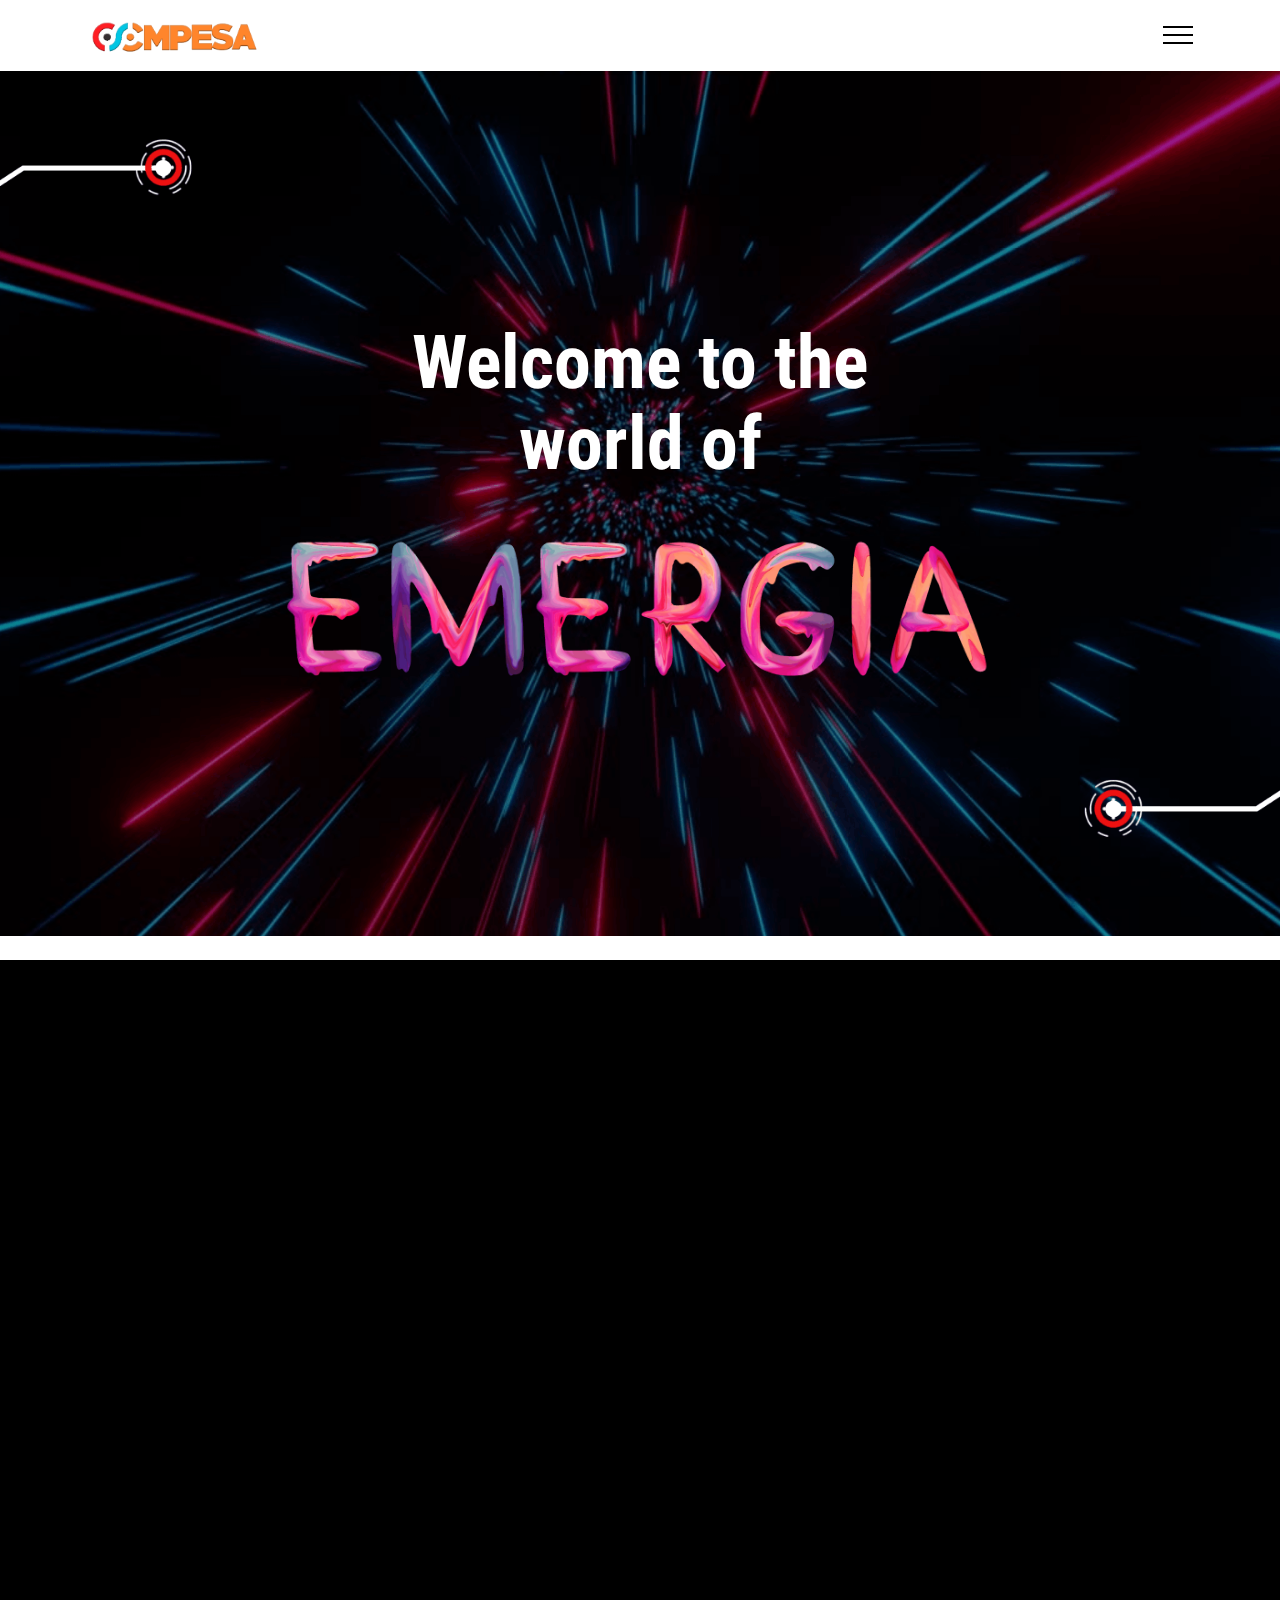
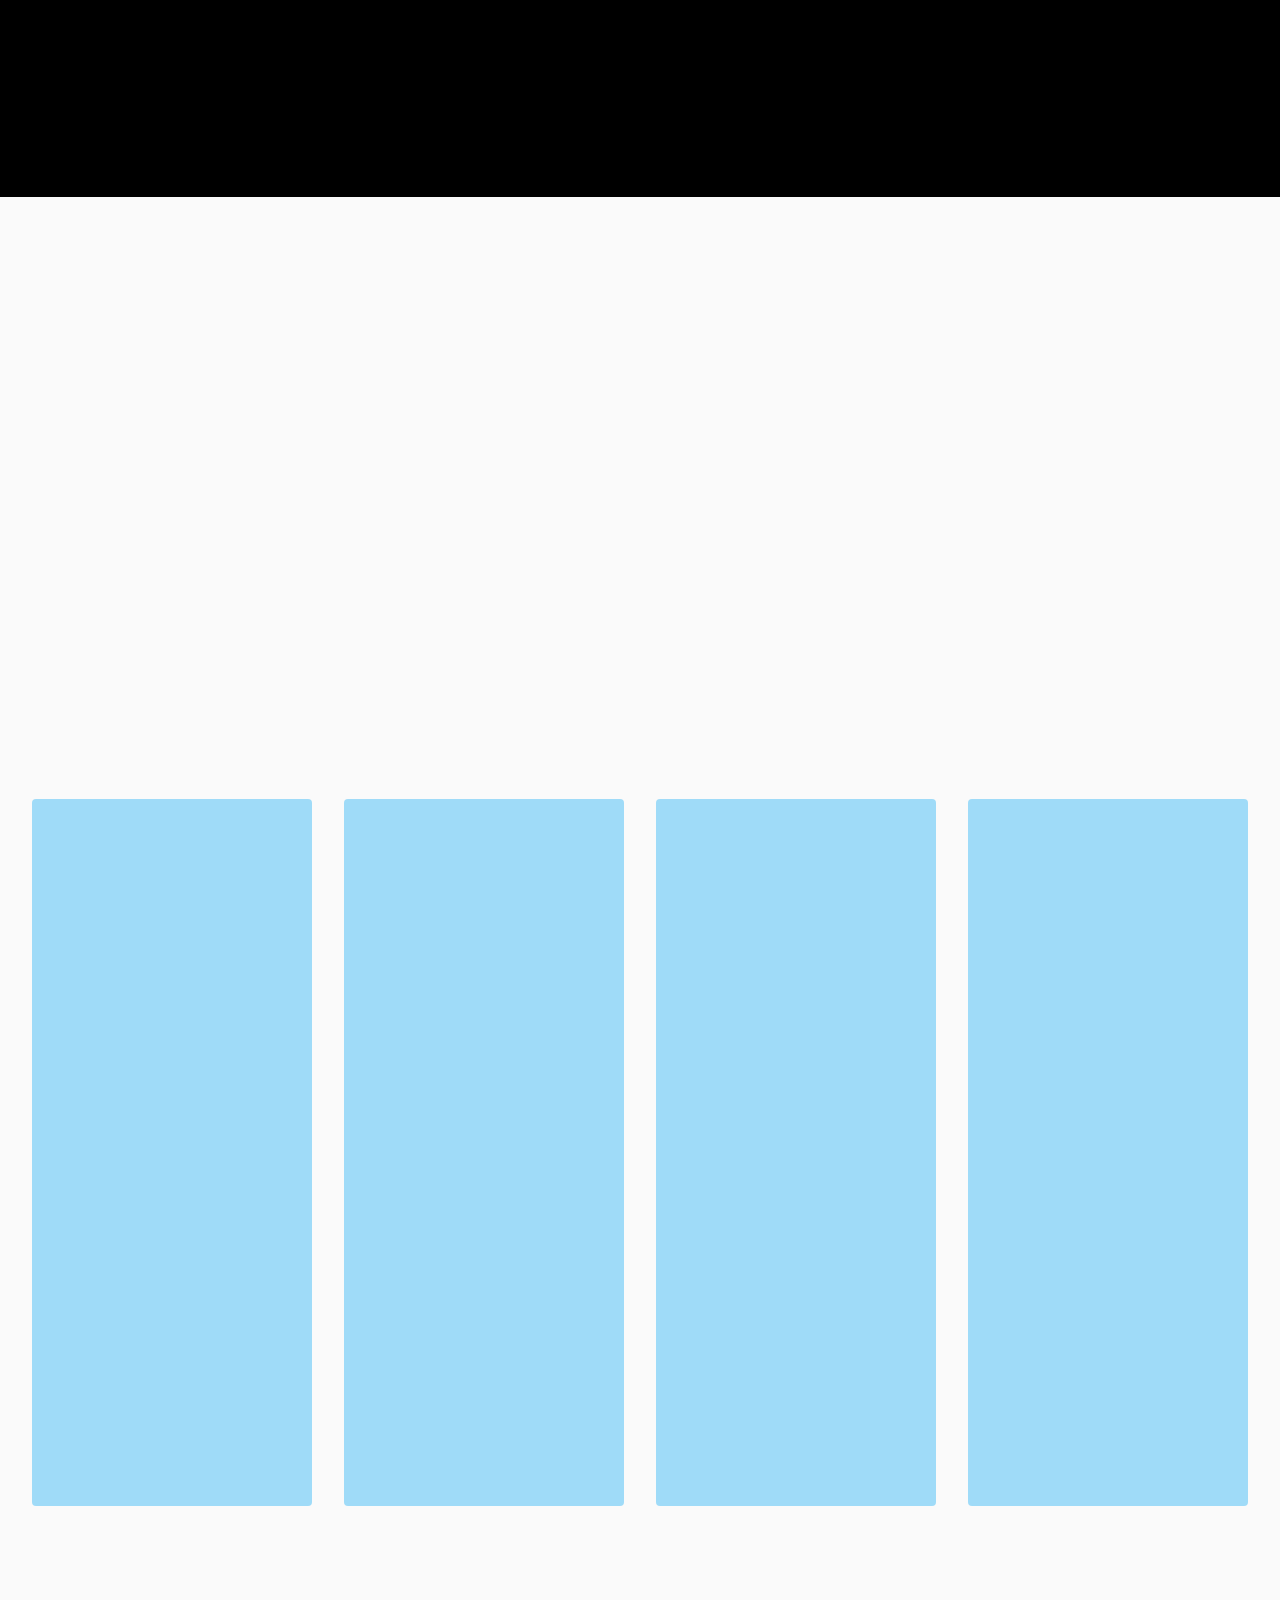
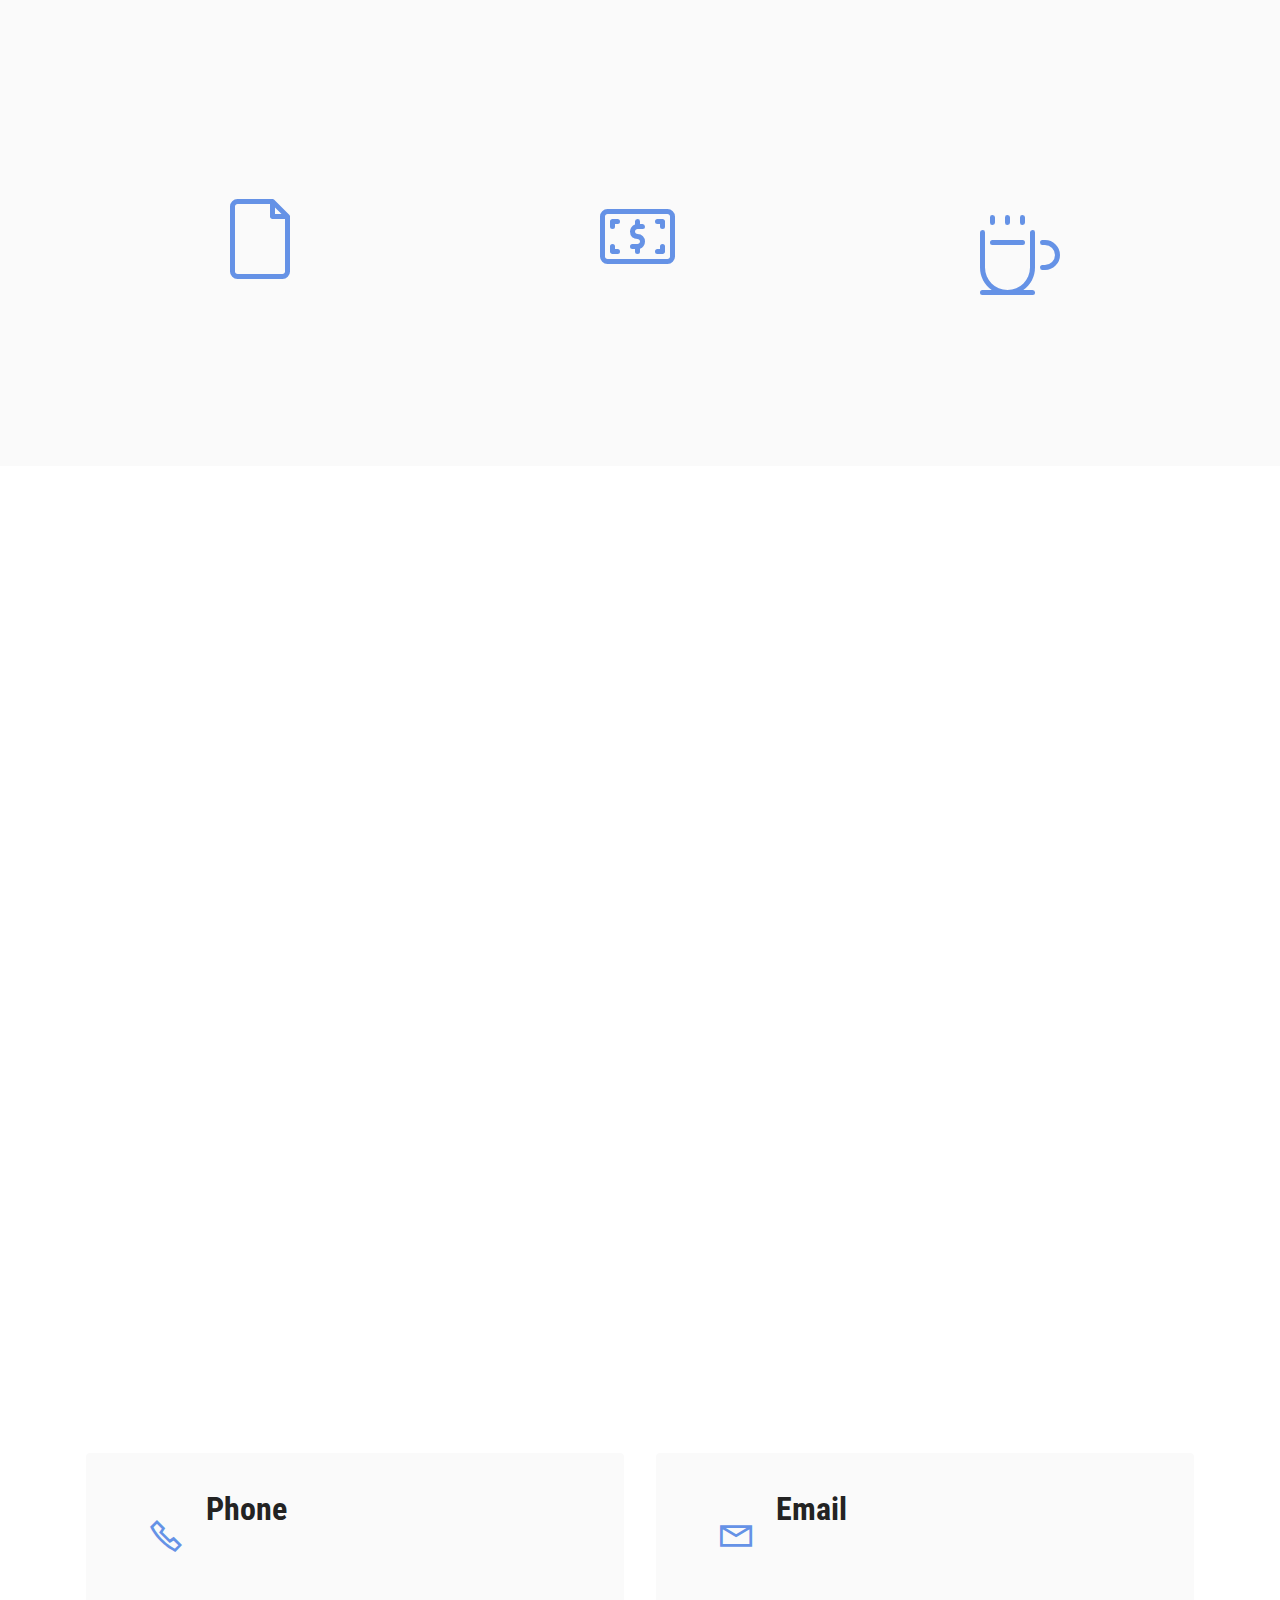
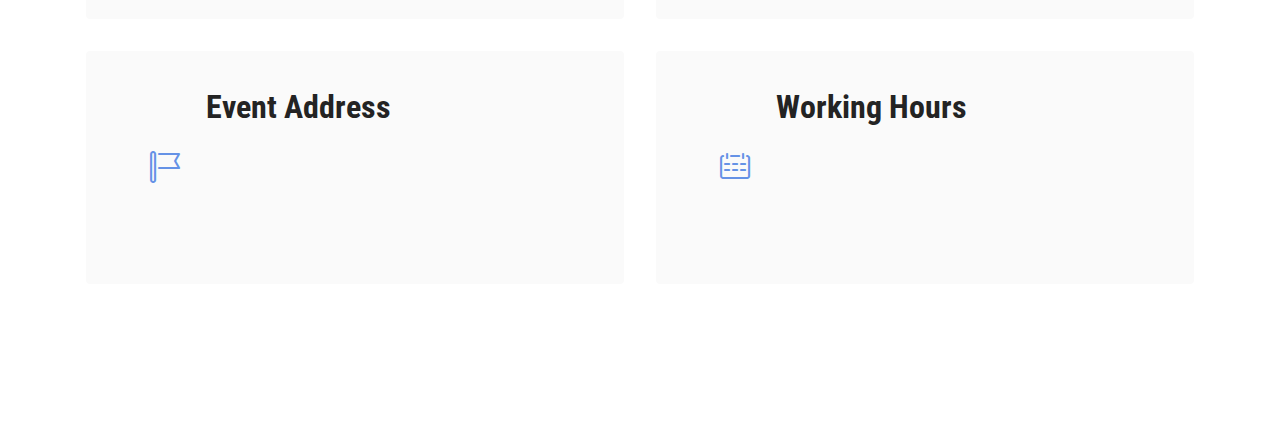
==== index.html @ dbe6697a "Add files via upload" ====
<!DOCTYPE html>
<html  >
<head>
  <!-- Site made with Mobirise Website Builder v5.4.1, https://mobirise.com -->
  <meta charset="UTF-8">
  <meta http-equiv="X-UA-Compatible" content="IE=edge">
  <meta name="generator" content="Mobirise v5.4.1, mobirise.com">
  <meta name="viewport" content="width=device-width, initial-scale=1, minimum-scale=1">
  <link rel="shortcut icon" href="assets/images/emergia-128x32.png" type="image/x-icon">
  <meta name="description" content="">
  
  
  <title>SITCOE's COMPESA - EMERGIA 2022</title>
  <link rel="stylesheet" href="assets/web/assets/mobirise-icons2/mobirise2.css">
  <link rel="stylesheet" href="assets/web/assets/mobirise-icons-bold/mobirise-icons-bold.css">
  <link rel="stylesheet" href="assets/bootstrap/css/bootstrap.min.css">
  <link rel="stylesheet" href="assets/bootstrap/css/bootstrap-grid.min.css">
  <link rel="stylesheet" href="assets/bootstrap/css/bootstrap-reboot.min.css">
  <link rel="stylesheet" href="assets/parallax/jarallax.css">
  <link rel="stylesheet" href="assets/animatecss/animate.css">
  <link rel="stylesheet" href="assets/dropdown/css/style.css">
  <link rel="stylesheet" href="assets/socicon/css/styles.css">
  <link rel="stylesheet" href="assets/theme/css/style.css">
  <link rel="preload" href="https://fonts.googleapis.com/css?family=Roboto+Condensed:300,300i,400,400i,700,700i&display=swap" as="style" onload="this.onload=null;this.rel='stylesheet'">
  <noscript><link rel="stylesheet" href="https://fonts.googleapis.com/css?family=Roboto+Condensed:300,300i,400,400i,700,700i&display=swap"></noscript>
  <link rel="preload" as="style" href="assets/mobirise/css/mbr-additional.css"><link rel="stylesheet" href="assets/mobirise/css/mbr-additional.css" type="text/css">
  
  
  
  
</head>
<body>
  
  <section data-bs-version="5.1" class="menu menu3 cid-t20xOtv1bh" once="menu" id="menu3-0">
    
    <nav class="navbar navbar-dropdown navbar-fixed-top collapsed">
        <div class="container">
            <div class="navbar-brand">
                <span class="navbar-logo">
                    <a href="index.html">
                        <img src="assets/images/compesa-485x131.png" alt="COMPESA" style="height: 3rem;">
                    </a>
                </span>
                
            </div>
            <button class="navbar-toggler" type="button" data-toggle="collapse" data-bs-toggle="collapse" data-target="#navbarSupportedContent" data-bs-target="#navbarSupportedContent" aria-controls="navbarNavAltMarkup" aria-expanded="false" aria-label="Toggle navigation">
                <div class="hamburger">
                    <span></span>
                    <span></span>
                    <span></span>
                    <span></span>
                </div>
            </button>
            <div class="collapse navbar-collapse" id="navbarSupportedContent">
                <ul class="navbar-nav nav-dropdown nav-right" data-app-modern-menu="true"><li class="nav-item"><a class="nav-link link text-black text-primary display-4" href="index.html#gallery3-p">Competitions</a></li>
                    <li class="nav-item"><a class="nav-link link text-black text-primary display-4" href="index.html#content14-6">Guidelines</a></li>
                    <li class="nav-item"><a class="nav-link link text-black text-primary display-4" href="index.html#contacts2-16">Contacts Us</a>
                    </li></ul>
                
                
            </div>
        </div>
    </nav>
</section>

<section data-bs-version="5.1" class="header10 cid-t3kJ1LzpSK mbr-fullscreen mbr-parallax-background" id="header10-m">

    

    

    <div class="align-center container-fluid">
        <div class="row justify-content-center">
            <div class="col-md-12 col-lg-9">
                <h1 class="mbr-section-title mbr-fonts-style mb-3 display-1"><strong>Welcome to the</strong><br><strong>world of</strong></h1>
                
                
                <div class="image-wrap mt-4">
                    <img src="assets/images/emergia-1584x396.png" alt="EMERGIA" title="">
                </div>
            </div>
        </div>
    </div>
</section>

<section data-bs-version="5.1" class="image3 cid-t3Br7QzLmx" id="image3-1p">
    

    

    <div class="container">
        <div class="row justify-content-center">
            <div class="col-12 col-lg-12">
                <div class="image-wrapper">
                    <img src="assets/images/emergia-brochure-1836x1224.png" alt="EMERGIA Brochure 2022">
                    <p class="mbr-description mbr-fonts-style mt-2 align-center display-4">
                        EMERGIA BROCHURE 2022</p>
                </div>
            </div>
        </div>
    </div>
</section>

<section data-bs-version="5.1" class="content4 cid-t3kKsnJ4Rv" id="content4-n">
    
    
    <div class="container">
        <div class="row justify-content-center">
            <div class="title col-md-12 col-lg-10">
                <h3 class="mbr-section-title mbr-fonts-style align-center mb-4 display-2">
                    <strong>What brings us different this year?</strong></h3>
                <h4 class="mbr-section-subtitle align-center mbr-fonts-style mb-4 display-5">
                    We at SITCOE's COMPESA come up with "EMERGIA" <br>(A State Level Event) which consists of four competitions with full of excitement, fun like never before and prize pool <br>up to <strong>Rs.16,000/-</strong>...&nbsp;&nbsp;</h4>
                
            </div>
        </div>
    </div>
</section>

<section data-bs-version="5.1" class="gallery3 cid-t3kL8BLsDx" id="gallery3-p">
    
    
    <div class="container-fluid">
        <div class="mbr-section-head">
            <h4 class="mbr-section-title mbr-fonts-style align-center mb-0 display-2">
                <strong>Competitions</strong></h4>
            
        </div>
        <div class="row mt-4">
            
            
            <div class="item features-image сol-12 col-md-6 col-lg-3 active">
                <div class="item-wrapper">
                    <div class="item-img">
                        <img src="assets/images/3-500x500.png" alt="EMERGIA Techno Dox" data-slide-to="0" data-bs-slide-to="0">
                    </div>
                    <div class="item-content">
                        <h5 class="item-title mbr-fonts-style display-7">
                            <strong>Techno Dox</strong><br><strong>[Paper Presentation]</strong></h5>
                        
                        <p class="mbr-text mbr-fonts-style mt-3 display-7">
                            "An opportunity for your novelty"<br><br><br><a href="Techno_Dox.html#header11-18" class="text-secondary text-primary">Guidelines</a></p>
                    </div>
                    <div class="mbr-section-btn item-footer mt-2"><a href="Techno_Dox.html#content6-1b" class="btn btn-primary item-btn display-7" target="_blank">Register now!</a></div>
                </div>
            </div><div class="item features-image сol-12 col-md-6 col-lg-3">
                <div class="item-wrapper">
                    <div class="item-img">
                        <img src="assets/images/2-500x500.png" alt="EMERGIA SNAP SHOT" title="" data-slide-to="1" data-bs-slide-to="1">
                    </div>
                    <div class="item-content">
                        <h5 class="item-title mbr-fonts-style display-7"><strong>Mock Placement</strong><strong><br></strong></h5>
                        
                        <p class="mbr-text mbr-fonts-style mt-3 display-7">All the UG students from various branches of engineering can participate in this event.<br><br><a href="Mock_Placement.html#header11-1d" class="text-secondary">Guidelines</a></p>
                    </div>
                    <div class="mbr-section-btn item-footer mt-2"><a href="Mock_Placement.html#content6-1g" class="btn btn-primary item-btn display-7" target="_blank">Register now!</a></div>
                </div>
            </div><div class="item features-image сol-12 col-md-6 col-lg-3">
                <div class="item-wrapper">
                    <div class="item-img">
                        <img src="assets/images/1-500x500.png" data-slide-to="2" data-bs-slide-to="2" alt="EMERGIA BRAIN BRAWL">
                    </div>
                    <div class="item-content">
                        <h5 class="item-title mbr-fonts-style display-7">
                            <strong>Brain Brawl</strong><br><strong>[Quiz Wizard]</strong></h5>
                        
                        <p class="mbr-text mbr-fonts-style mt-3 display-7">
                            Enhancing the memory capability<br><br><br><a href="Brain_Brawl.html#header11-11" class="text-secondary text-primary">Guidelines</a></p>
                    </div>
                    <div class="mbr-section-btn item-footer mt-2"><a href="Brain_Brawl.html#content6-10" class="btn btn-primary item-btn display-7" target="_blank">Register now!</a></div>
                </div>
            </div>
            <div class="item features-image сol-12 col-md-6 col-lg-3">
                <div class="item-wrapper">
                    <div class="item-img">
                        <img src="assets/images/4-500x500.png" alt="EMERGIA SNAP SHOT" title="" data-slide-to="3" data-bs-slide-to="3">
                    </div>
                    <div class="item-content">
                        <h5 class="item-title mbr-fonts-style display-7">
                            <strong>Snap Shot</strong><br><strong>[Photography]</strong></h5>
                        
                        <p class="mbr-text mbr-fonts-style mt-3 display-7">
                            Empowering the imagination by flaunting photography skills.<br><br><a href="Snap_Shot.html#header11-1i" class="text-secondary text-primary">Guidelines</a></p>
                    </div>
                    <div class="mbr-section-btn item-footer mt-2"><a href="Snap_Shot.html#content6-1l" class="btn btn-primary item-btn display-7" target="_blank">Register now!</a></div>
                </div>
            </div>
        </div>
    </div>
</section>

<section data-bs-version="5.1" class="features13 cid-t20ycHdxXH" id="features14-4">
    

    
    <div class="container">
        <div class="row">
            <div class="col-12">
                <h3 class="mbr-section-title align-center mb-4 mbr-fonts-style display-2"><strong>What you'll get?</strong></h3>
            </div>
            <div class="card col-12 col-md-4 col-lg-2 p-3">
                <div class="card-wrapper">
                    <div class="card-box align-center">
                        <span class="mbr-iconfont mbrib-new-file"></span>
                        <h4 class="card-title align-center mbr-black mbr-fonts-style display-7">
                            <strong>Participation&nbsp;</strong><br><strong>Certificate</strong></h4>
                    </div>
                </div>
            </div>
            <div class="card p-3 col-12 col-md-4 col-lg-2">
                <div class="card-wrapper">
                    <div class="card-box align-center">
                        <span class="mbr-iconfont mbrib-cash"></span>
                        <h4 class="card-title align-center mbr-black mbr-fonts-style display-7"><strong>Prize pool up to worth&nbsp;</strong><strong>Rs.16,000</strong></h4>
                    </div>
                </div>
            </div>
            <div class="card p-3 col-12 col-md-4 col-lg-2">
                <div class="card-wrapper">
                    <div class="card-box align-center">
                        <span class="mbr-iconfont mbrib-hot-cup"></span>
                        <h4 class="card-title align-center mbr-black mbr-fonts-style display-7">
                            <strong>Lunch Meal</strong></h4>
                    </div>
                </div>
            </div>
            
            
            
        </div>
    </div>
</section>

<section data-bs-version="5.1" class="content14 cid-t20ypVFtXz" id="content14-6">
    
    
    
    <div class="container">
        <div class="row justify-content-center">
            <div class="col-md-12 col-lg-10">
                    <h3 class="mbr-section-title mbr-fonts-style mb-4 display-5">
                        <strong>General rules</strong></h3>
                <ul class="list mbr-fonts-style display-7">
                    <li>Each participant should carry college id card as a student status proof while entering into SITCOE Campus and wear it throughout the event.
</li><li>As we are having limited entries for competitions, participants taking part in the EMERGIA competitions should register on or before day of the event through the website registration forms. On spot entry is available only for available competitions [Please contact event in-charge for same].
</li><li>Participants are supposed to follow rules and regulations, ethics of SITCOE Institute. Participants should refrain from abusive language, obscene display and revealing costumes during the competitions, failing which they will be disqualified. 
</li><li>Smoking, drinking and consumption of any such 'substances' are prohibited
</li><li>Participants should go through the event rules and adhere to the specifics. The judges’ decision is final.
</li><li>All the events will commence at the scheduled time, which will be conveyed to you via whatsapp group updates; Punctuality will be appreciated.
</li><li>Rules are subject to changes at the discretion of the SITCOE's COMPESA.</li>
                </ul>
            </div>
        </div>
    </div>
</section>

<section data-bs-version="5.1" class="contacts2 cid-t3qFY5UraU" id="contacts2-16">
    <!---->
    
    
    <div class="container">
        <div class="mbr-section-head">
            <h3 class="mbr-section-title mbr-fonts-style align-center mb-0 display-2">
                <strong>Contact us</strong></h3>
            
        </div>
        <div class="row justify-content-center mt-4">
            <div class="card col-12 col-md-6">
                <div class="card-wrapper">
                    <div class="image-wrapper">
                        <span class="mbr-iconfont mobi-mbri-phone mobi-mbri"></span>
                    </div>
                    <div class="text-wrapper">
                        <h6 class="card-title mbr-fonts-style mb-1 display-5">
                            <strong>Phone</strong>
                        </h6>
                        <p class="mbr-text mbr-fonts-style display-7"><a href="tel:+919503318555" class="text-primary">+91 95033 18555</a></p>
                    </div>
                </div>
            </div>
            <div class="card col-12 col-md-6">
                <div class="card-wrapper">
                    <div class="image-wrapper">
                        <span class="mbr-iconfont mobi-mbri-letter mobi-mbri"></span>
                    </div>
                    <div class="text-wrapper">
                        <h6 class="card-title mbr-fonts-style mb-1 display-5">
                            <strong>Email</strong>
                        </h6>
                        <p class="mbr-text mbr-fonts-style display-7"><a href="mailto:cse.compesa@gmail.com" class="text-primary">cse.compesa@gmail.com</a></p>
                    </div>
                </div>
            </div>
            <div class="card col-12 col-md-6">
                <div class="card-wrapper">
                    <div class="image-wrapper">
                        <span class="mbr-iconfont mbrib-flag"></span>
                    </div>
                    <div class="text-wrapper">
                        <h6 class="card-title mbr-fonts-style mb-1 display-5">
                            <strong>Event Address</strong>
                        </h6>
                        <p class="mbr-text mbr-fonts-style display-7">
                            CSE Department,&nbsp;<br>Sharad Institute of Technology,&nbsp;<br>College of Engineering, Yadrav</p>
                    </div>
                </div>
            </div>
            <div class="card col-12 col-md-6">
                <div class="card-wrapper">
                    <div class="image-wrapper">
                        <span class="mbr-iconfont mbrib-calendar"></span>
                    </div>
                    <div class="text-wrapper">
                        <h6 class="card-title mbr-fonts-style mb-1 display-5">
                            <strong>Working Hours</strong>
                        </h6>
                        <p class="mbr-text mbr-fonts-style display-7">09:30 AM - 16:20 PM<br>All days except Sundays and Holidays</p>
                    </div>
                </div>
            </div>
        </div>
    </div>
</section><section style="background-color: #fff; font-family: -apple-system, BlinkMacSystemFont, 'Segoe UI', 'Roboto', 'Helvetica Neue', Arial, sans-serif; color:#aaa; font-size:1px; padding: 0; align-items: center; display: flex;"><a href="https://mobirise.site/n" style="flex: 1 1; height: 3rem; padding-left: 1rem;"></a><p style="flex: 0 0 auto; margin:0; padding-right:1rem;">Website was <a href="https://mobirise.site/g" style="color:#aaa;">designed</a> with Mobirise</p></section><script src="assets/bootstrap/js/bootstrap.bundle.min.js"></script>  <script src="assets/parallax/jarallax.js"></script>  <script src="assets/smoothscroll/smooth-scroll.js"></script>  <script src="assets/ytplayer/index.js"></script>  <script src="assets/dropdown/js/navbar-dropdown.js"></script>  <script src="assets/theme/js/script.js"></script>  
  
  
  <input name="animation" type="hidden">
  </body>
</html>
---- assets/web/assets/mobirise-icons2/mobirise2.css ----
@font-face {
  font-family: 'Moririse2';
  font-display: swap;
  src:  url('mobirise2.eot?f2bix4');
  src:  url('mobirise2.eot?f2bix4#iefix') format('embedded-opentype'),
    url('mobirise2.ttf?f2bix4') format('truetype'),
    url('mobirise2.woff?f2bix4') format('woff'),
    url('mobirise2.svg?f2bix4#mobirise2') format('svg');
  font-weight: normal;
  font-style: normal;
}

[class^="mobi-"], [class*=" mobi-"] {
  /* use !important to prevent issues with browser extensions that change fonts */
  font-family: 'Moririse2' !important;
  speak: none;
  font-style: normal;
  font-weight: normal;
  font-variant: normal;
  text-transform: none;
  line-height: 1;

  /* Better Font Rendering =========== */
  -webkit-font-smoothing: antialiased;
  -moz-osx-font-smoothing: grayscale;
}

.mobi-mbri-add-submenu:before {
  content: "\e900";
}
.mobi-mbri-alert:before {
  content: "\e901";
}
.mobi-mbri-align-center:before {
  content: "\e902";
}
.mobi-mbri-align-justify:before {
  content: "\e903";
}
.mobi-mbri-align-left:before {
  content: "\e904";
}
.mobi-mbri-align-right:before {
  content: "\e905";
}
.mobi-mbri-android:before {
  content: "\e906";
}
.mobi-mbri-apple:before {
  content: "\e907";
}
.mobi-mbri-arrow-down:before {
  content: "\e908";
}
.mobi-mbri-arrow-next:before {
  content: "\e909";
}
.mobi-mbri-arrow-prev:before {
  content: "\e90a";
}
.mobi-mbri-arrow-up:before {
  content: "\e90b";
}
.mobi-mbri-bold:before {
  content: "\e90c";
}
.mobi-mbri-bookmark:before {
  content: "\e90d";
}
.mobi-mbri-bootstrap:before {
  content: "\e90e";
}
.mobi-mbri-briefcase:before {
  content: "\e90f";
}
.mobi-mbri-browse:before {
  content: "\e910";
}
.mobi-mbri-bulleted-list:before {
  content: "\e911";
}
.mobi-mbri-calendar:before {
  content: "\e912";
}
.mobi-mbri-camera:before {
  content: "\e913";
}
.mobi-mbri-cart-add:before {
  content: "\e914";
}
.mobi-mbri-cart-full:before {
  content: "\e915";
}
.mobi-mbri-cash:before {
  content: "\e916";
}
.mobi-mbri-change-style:before {
  content: "\e917";
}
.mobi-mbri-chat:before {
  content: "\e918";
}
.mobi-mbri-clock:before {
  content: "\e919";
}
.mobi-mbri-close:before {
  content: "\e91a";
}
.mobi-mbri-cloud:before {
  content: "\e91b";
}
.mobi-mbri-code:before {
  content: "\e91c";
}
.mobi-mbri-contact-form:before {
  content: "\e91d";
}
.mobi-mbri-credit-card:before {
  content: "\e91e";
}
.mobi-mbri-cursor-click:before {
  content: "\e91f";
}
.mobi-mbri-cust-feedback:before {
  content: "\e920";
}
.mobi-mbri-database:before {
  content: "\e921";
}
.mobi-mbri-delivery:before {
  content: "\e922";
}
.mobi-mbri-desktop:before {
  content: "\e923";
}
.mobi-mbri-devices:before {
  content: "\e924";
}
.mobi-mbri-down:before {
  content: "\e925";
}
.mobi-mbri-download-2:before {
  content: "\e926";
}
.mobi-mbri-download:before {
  content: "\e927";
}
.mobi-mbri-drag-n-drop-2:before {
  content: "\e928";
}
.mobi-mbri-drag-n-drop:before {
  content: "\e929";
}
.mobi-mbri-edit-2:before {
  content: "\e92a";
}
.mobi-mbri-edit:before {
  content: "\e92b";
}
.mobi-mbri-error:before {
  content: "\e92c";
}
.mobi-mbri-extension:before {
  content: "\e92d";
}
.mobi-mbri-features:before {
  content: "\e92e";
}
.mobi-mbri-file:before {
  content: "\e92f";
}
.mobi-mbri-flag:before {
  content: "\e930";
}
.mobi-mbri-folder:before {
  content: "\e931";
}
.mobi-mbri-gift:before {
  content: "\e932";
}
.mobi-mbri-github:before {
  content: "\e933";
}
.mobi-mbri-globe-2:before {
  content: "\e934";
}
.mobi-mbri-globe:before {
  content: "\e935";
}
.mobi-mbri-growing-chart:before {
  content: "\e936";
}
.mobi-mbri-hearth:before {
  content: "\e937";
}
.mobi-mbri-help:before {
  content: "\e938";
}
.mobi-mbri-home:before {
  content: "\e939";
}
.mobi-mbri-hot-cup:before {
  content: "\e93a";
}
.mobi-mbri-idea:before {
  content: "\e93b";
}
.mobi-mbri-image-gallery:before {
  content: "\e93c";
}
.mobi-mbri-image-slider:before {
  content: "\e93d";
}
.mobi-mbri-info:before {
  content: "\e93e";
}
.mobi-mbri-italic:before {
  content: "\e93f";
}
.mobi-mbri-key:before {
  content: "\e940";
}
.mobi-mbri-laptop:before {
  content: "\e941";
}
.mobi-mbri-layers:before {
  content: "\e942";
}
.mobi-mbri-left-right:before {
  content: "\e943";
}
.mobi-mbri-left:before {
  content: "\e944";
}
.mobi-mbri-letter:before {
  content: "\e945";
}
.mobi-mbri-like:before {
  content: "\e946";
}
.mobi-mbri-link:before {
  content: "\e947";
}
.mobi-mbri-lock:before {
  content: "\e948";
}
.mobi-mbri-login:before {
  content: "\e949";
}
.mobi-mbri-logout:before {
  content: "\e94a";
}
.mobi-mbri-magic-stick:before {
  content: "\e94b";
}
.mobi-mbri-map-pin:before {
  content: "\e94c";
}
.mobi-mbri-menu:before {
  content: "\e94d";
}
.mobi-mbri-mobile-2:before {
  content: "\e94e";
}
.mobi-mbri-mobile-horizontal:before {
  content: "\e94f";
}
.mobi-mbri-mobile:before {
  content: "\e950";
}
.mobi-mbri-mobirise:before {
  content: "\e951";
}
.mobi-mbri-more-horizontal:before {
  content: "\e952";
}
.mobi-mbri-more-vertical:before {
  content: "\e953";
}
.mobi-mbri-music:before {
  content: "\e954";
}
.mobi-mbri-new-file:before {
  content: "\e955";
}
.mobi-mbri-numbered-list:before {
  content: "\e956";
}
.mobi-mbri-opened-folder:before {
  content: "\e957";
}
.mobi-mbri-pages:before {
  content: "\e958";
}
.mobi-mbri-paper-plane:before {
  content: "\e959";
}
.mobi-mbri-paperclip:before {
  content: "\e95a";
}
.mobi-mbri-phone:before {
  content: "\e95b";
}
.mobi-mbri-photo:before {
  content: "\e95c";
}
.mobi-mbri-photos:before {
  content: "\e95d";
}
.mobi-mbri-pin:before {
  content: "\e95e";
}
.mobi-mbri-play:before {
  content: "\e95f";
}
.mobi-mbri-plus:before {
  content: "\e960";
}
.mobi-mbri-preview:before {
  content: "\e961";
}
.mobi-mbri-print:before {
  content: "\e962";
}
.mobi-mbri-protect:before {
  content: "\e963";
}
.mobi-mbri-question:before {
  content: "\e964";
}
.mobi-mbri-quote-left:before {
  content: "\e965";
}
.mobi-mbri-quote-right:before {
  content: "\e966";
}
.mobi-mbri-redo:before {
  content: "\e967";
}
.mobi-mbri-refresh:before {
  content: "\e968";
}
.mobi-mbri-responsive-2:before {
  content: "\e969";
}
.mobi-mbri-responsive:before {
  content: "\e96a";
}
.mobi-mbri-right:before {
  content: "\e96b";
}
.mobi-mbri-rocket:before {
  content: "\e96c";
}
.mobi-mbri-sad-face:before {
  content: "\e96d";
}
.mobi-mbri-sale:before {
  content: "\e96e";
}
.mobi-mbri-save:before {
  content: "\e96f";
}
.mobi-mbri-search:before {
  content: "\e970";
}
.mobi-mbri-setting-2:before {
  content: "\e971";
}
.mobi-mbri-setting-3:before {
  content: "\e972";
}
.mobi-mbri-setting:before {
  content: "\e973";
}
.mobi-mbri-share:before {
  content: "\e974";
}
.mobi-mbri-shopping-bag:before {
  content: "\e975";
}
.mobi-mbri-shopping-basket:before {
  content: "\e976";
}
.mobi-mbri-shopping-cart:before {
  content: "\e977";
}
.mobi-mbri-sites:before {
  content: "\e978";
}
.mobi-mbri-smile-face:before {
  content: "\e979";
}
.mobi-mbri-speed:before {
  content: "\e97a";
}
.mobi-mbri-star:before {
  content: "\e97b";
}
.mobi-mbri-success:before {
  content: "\e97c";
}
.mobi-mbri-sun:before {
  content: "\e97d";
}
.mobi-mbri-sun2:before {
  content: "\e97e";
}
.mobi-mbri-tablet-vertical:before {
  content: "\e97f";
}
.mobi-mbri-tablet:before {
  content: "\e980";
}
.mobi-mbri-target:before {
  content: "\e981";
}
.mobi-mbri-timer:before {
  content: "\e982";
}
.mobi-mbri-to-ftp:before {
  content: "\e983";
}
.mobi-mbri-to-local-drive:before {
  content: "\e984";
}
.mobi-mbri-touch-swipe:before {
  content: "\e985";
}
.mobi-mbri-touch:before {
  content: "\e986";
}
.mobi-mbri-trash:before {
  content: "\e987";
}
.mobi-mbri-underline:before {
  content: "\e988";
}
.mobi-mbri-undo:before {
  content: "\e989";
}
.mobi-mbri-unlink:before {
  content: "\e98a";
}
.mobi-mbri-unlock:before {
  content: "\e98b";
}
.mobi-mbri-up-down:before {
  content: "\e98c";
}
.mobi-mbri-up:before {
  content: "\e98d";
}
.mobi-mbri-update:before {
  content: "\e98e";
}
.mobi-mbri-upload-2:before {
  content: "\e98f";
}
.mobi-mbri-upload:before {
  content: "\e990";
}
.mobi-mbri-user-2:before {
  content: "\e991";
}
.mobi-mbri-user:before {
  content: "\e992";
}
.mobi-mbri-users:before {
  content: "\e993";
}
.mobi-mbri-video-play:before {
  content: "\e994";
}
.mobi-mbri-video:before {
  content: "\e995";
}
.mobi-mbri-watch:before {
  content: "\e996";
}
.mobi-mbri-website-theme-2:before {
  content: "\e997";
}
.mobi-mbri-website-theme:before {
  content: "\e998";
}
.mobi-mbri-wifi:before {
  content: "\e999";
}
.mobi-mbri-windows:before {
  content: "\e99a";
}
.mobi-mbri-zoom-in:before {
  content: "\e99b";
}
.mobi-mbri-zoom-out:before {
  content: "\e99c";
}
---- assets/web/assets/mobirise-icons-bold/mobirise-icons-bold.css ----
@font-face {
  font-family: 'mobirise-icons-bold';
  font-display: swap;
  src:  url('mobirise-icons-bold.eot?m1l4yr');
  src:  url('mobirise-icons-bold.eot?m1l4yr#iefix') format('embedded-opentype'),
    url('mobirise-icons-bold.ttf?m1l4yr') format('truetype'),
    url('mobirise-icons-bold.woff?m1l4yr') format('woff'),
    url('mobirise-icons-bold.svg?m1l4yr#mobirise-icons-bold') format('svg');
  font-weight: normal;
  font-style: normal;
}

[class^="mbrib-"], [class*="mbrib-"] {
  /* use !important to prevent issues with browser extensions that change fonts */
  font-family: 'mobirise-icons-bold' !important;
  speak: none;
  font-style: normal;
  font-weight: normal;
  font-variant: normal;
  text-transform: none;
  line-height: 1;

  /* Better Font Rendering =========== */
  -webkit-font-smoothing: antialiased;
  -moz-osx-font-smoothing: grayscale;
}

.mbrib-add-submenu:before {
  content: "\e900";
}
.mbrib-alert:before {
  content: "\e901";
}
.mbrib-align-center:before {
  content: "\e902";
}
.mbrib-align-justify:before {
  content: "\e903";
}
.mbrib-align-left:before {
  content: "\e904";
}
.mbrib-align-right:before {
  content: "\e905";
}
.mbrib-android:before {
  content: "\e906";
}
.mbrib-apple:before {
  content: "\e907";
}
.mbrib-arrow-down:before {
  content: "\e908";
}
.mbrib-arrow-next:before {
  content: "\e909";
}
.mbrib-arrow-prev:before {
  content: "\e90a";
}
.mbrib-arrow-up:before {
  content: "\e90b";
}
.mbrib-bold:before {
  content: "\e90c";
}
.mbrib-bookmark:before {
  content: "\e90d";
}
.mbrib-bootstrap:before {
  content: "\e90e";
}
.mbrib-briefcase:before {
  content: "\e90f";
}
.mbrib-browse:before {
  content: "\e910";
}
.mbrib-bulleted-list:before {
  content: "\e911";
}
.mbrib-calendar:before {
  content: "\e912";
}
.mbrib-camera:before {
  content: "\e913";
}
.mbrib-cart-add:before {
  content: "\e914";
}
.mbrib-cart-full:before {
  content: "\e915";
}
.mbrib-cash:before {
  content: "\e916";
}
.mbrib-change-style:before {
  content: "\e917";
}
.mbrib-chat:before {
  content: "\e918";
}
.mbrib-clock:before {
  content: "\e919";
}
.mbrib-close:before {
  content: "\e91a";
}
.mbrib-cloud:before {
  content: "\e91b";
}
.mbrib-code:before {
  content: "\e91c";
}
.mbrib-contact-form:before {
  content: "\e91d";
}
.mbrib-credit-card:before {
  content: "\e91e";
}
.mbrib-cursor-click:before {
  content: "\e91f";
}
.mbrib-cust-feedback:before {
  content: "\e920";
}
.mbrib-database:before {
  content: "\e921";
}
.mbrib-delivery:before {
  content: "\e922";
}
.mbrib-desktop:before {
  content: "\e923";
}
.mbrib-devices:before {
  content: "\e924";
}
.mbrib-down:before {
  content: "\e925";
}
.mbrib-download:before {
  content: "\e926";
}
.mbrib-drag-n-drop:before {
  content: "\e927";
}
.mbrib-drag-n-drop2:before {
  content: "\e928";
}
.mbrib-edit:before {
  content: "\e929";
}
.mbrib-edit2:before {
  content: "\e92a";
}
.mbrib-error:before {
  content: "\e92b";
}
.mbrib-extension:before {
  content: "\e92c";
}
.mbrib-features:before {
  content: "\e92d";
}
.mbrib-file:before {
  content: "\e92e";
}
.mbrib-flag:before {
  content: "\e92f";
}
.mbrib-folder:before {
  content: "\e930";
}
.mbrib-gift:before {
  content: "\e931";
}
.mbrib-github:before {
  content: "\e932";
}
.mbrib-globe-2:before {
  content: "\e933";
}
.mbrib-globe:before {
  content: "\e934";
}
.mbrib-growing-chart:before {
  content: "\e935";
}
.mbrib-hearth:before {
  content: "\e936";
}
.mbrib-help:before {
  content: "\e937";
}
.mbrib-home:before {
  content: "\e938";
}
.mbrib-hot-cup:before {
  content: "\e939";
}
.mbrib-idea:before {
  content: "\e93a";
}
.mbrib-image-gallery:before {
  content: "\e93b";
}
.mbrib-image-slider:before {
  content: "\e93c";
}
.mbrib-info:before {
  content: "\e93d";
}
.mbrib-italic:before {
  content: "\e93e";
}
.mbrib-key:before {
  content: "\e93f";
}
.mbrib-laptop:before {
  content: "\e940";
}
.mbrib-layers:before {
  content: "\e941";
}
.mbrib-left-right:before {
  content: "\e942";
}
.mbrib-left:before {
  content: "\e943";
}
.mbrib-letter:before {
  content: "\e944";
}
.mbrib-like:before {
  content: "\e945";
}
.mbrib-link:before {
  content: "\e946";
}
.mbrib-lock:before {
  content: "\e947";
}
.mbrib-login:before {
  content: "\e948";
}
.mbrib-logout:before {
  content: "\e949";
}
.mbrib-magic-stick:before {
  content: "\e94a";
}
.mbrib-map-pin:before {
  content: "\e94b";
}
.mbrib-menu:before {
  content: "\e94c";
}
.mbrib-mobile:before {
  content: "\e94d";
}
.mbrib-mobile2:before {
  content: "\e94e";
}
.mbrib-mobirise:before {
  content: "\e94f";
}
.mbrib-more-horizontal:before {
  content: "\e950";
}
.mbrib-more-vertical:before {
  content: "\e951";
}
.mbrib-music:before {
  content: "\e952";
}
.mbrib-new-file:before {
  content: "\e953";
}
.mbrib-numbered-list:before {
  content: "\e954";
}
.mbrib-opened-folder:before {
  content: "\e955";
}
.mbrib-pages:before {
  content: "\e956";
}
.mbrib-paper-plane:before {
  content: "\e957";
}
.mbrib-paperclip:before {
  content: "\e958";
}
.mbrib-photo:before {
  content: "\e959";
}
.mbrib-photos:before {
  content: "\e95a";
}
.mbrib-pin:before {
  content: "\e95b";
}
.mbrib-play:before {
  content: "\e95c";
}
.mbrib-plus:before {
  content: "\e95d";
}
.mbrib-preview:before {
  content: "\e95e";
}
.mbrib-print:before {
  content: "\e95f";
}
.mbrib-protect:before {
  content: "\e960";
}
.mbrib-question:before {
  content: "\e961";
}
.mbrib-quote-left:before {
  content: "\e962";
}
.mbrib-quote-right:before {
  content: "\e963";
}
.mbrib-redo:before {
  content: "\e964";
}
.mbrib-refresh:before {
  content: "\e965";
}
.mbrib-responsive:before {
  content: "\e966";
}
.mbrib-right:before {
  content: "\e967";
}
.mbrib-rocket:before {
  content: "\e968";
}
.mbrib-sad-face:before {
  content: "\e969";
}
.mbrib-sale:before {
  content: "\e96a";
}
.mbrib-save:before {
  content: "\e96b";
}
.mbrib-search:before {
  content: "\e96c";
}
.mbrib-setting:before {
  content: "\e96d";
}
.mbrib-setting2:before {
  content: "\e96e";
}
.mbrib-setting3:before {
  content: "\e96f";
}
.mbrib-share:before {
  content: "\e970";
}
.mbrib-shopping-bag:before {
  content: "\e971";
}
.mbrib-shopping-basket:before {
  content: "\e972";
}
.mbrib-shopping-cart:before {
  content: "\e973";
}
.mbrib-sites:before {
  content: "\e974";
}
.mbrib-smile-face:before {
  content: "\e975";
}
.mbrib-speed:before {
  content: "\e976";
}
.mbrib-star:before {
  content: "\e977";
}
.mbrib-success:before {
  content: "\e978";
}
.mbrib-sun:before {
  content: "\e979";
}
.mbrib-sun2:before {
  content: "\e97a";
}
.mbrib-tablet-vertical:before {
  content: "\e97b";
}
.mbrib-tablet:before {
  content: "\e97c";
}
.mbrib-target:before {
  content: "\e97d";
}
.mbrib-timer:before {
  content: "\e97e";
}
.mbrib-to-ftp:before {
  content: "\e97f";
}
.mbrib-to-local-drive:before {
  content: "\e980";
}
.mbrib-touch-swipe:before {
  content: "\e981";
}
.mbrib-touch:before {
  content: "\e982";
}
.mbrib-trash:before {
  content: "\e983";
}
.mbrib-underline:before {
  content: "\e984";
}
.mbrib-undo:before {
  content: "\e985";
}
.mbrib-unlink:before {
  content: "\e986";
}
.mbrib-unlock:before {
  content: "\e987";
}
.mbrib-up-down:before {
  content: "\e988";
}
.mbrib-up:before {
  content: "\e989";
}
.mbrib-update:before {
  content: "\e98a";
}
.mbrib-upload:before {
  content: "\e98b";
}
.mbrib-user:before {
  content: "\e98c";
}
.mbrib-user2:before {
  content: "\e98d";
}
.mbrib-users:before {
  content: "\e98e";
}
.mbrib-video-play:before {
  content: "\e98f";
}
.mbrib-video:before {
  content: "\e990";
}
.mbrib-watch:before {
  content: "\e991";
}
.mbrib-website-theme:before {
  content: "\e992";
}
.mbrib-wifi:before {
  content: "\e993";
}
.mbrib-windows:before {
  content: "\e994";
}
.mbrib-zoom-out:before {
  content: "\e995";
}
---- assets/parallax/jarallax.css ----
.jarallax {
    position: relative;
    z-index: 0;
}
.jarallax > .jarallax-img {
    position: absolute;
    object-fit: cover;
    /* support for plugin https://github.com/bfred-it/object-fit-images */
    font-family: 'object-fit: cover;';
    top: 0;
    left: 0;
    width: 100%;
    height: 100%;
    z-index: -1;
}
---- assets/dropdown/css/style.css ----
.navbar-dropdown {
  left: 0;
  padding: 0;
  position: absolute;
  right: 0;
  top: 0;
  transition: all 0.45s ease;
  z-index: 1030;
  background: #282828; }
  .navbar-dropdown .navbar-logo {
    margin-right: 0.8rem;
    transition: margin 0.3s ease-in-out;
    vertical-align: middle; }
    .navbar-dropdown .navbar-logo img {
      height: 3.125rem;
      transition: all 0.3s ease-in-out; }
    .navbar-dropdown .navbar-logo.mbr-iconfont {
      font-size: 3.125rem;
      line-height: 3.125rem; }
  .navbar-dropdown .navbar-caption {
    font-weight: 700;
    white-space: normal;
    vertical-align: -4px;
    line-height: 3.125rem !important; }
    .navbar-dropdown .navbar-caption, .navbar-dropdown .navbar-caption:hover {
      color: inherit;
      text-decoration: none; }
  .navbar-dropdown .mbr-iconfont + .navbar-caption {
    vertical-align: -1px; }
  .navbar-dropdown.navbar-fixed-top {
    position: fixed; }
  .navbar-dropdown .navbar-brand span {
    vertical-align: -4px; }
  .navbar-dropdown.bg-color.transparent {
    background: none; }
  .navbar-dropdown.navbar-short .navbar-brand {
    padding: 0.625rem 0; }
    .navbar-dropdown.navbar-short .navbar-brand span {
      vertical-align: -1px; }
  .navbar-dropdown.navbar-short .navbar-caption {
    line-height: 2.375rem !important;
    vertical-align: -2px; }
  .navbar-dropdown.navbar-short .navbar-logo {
    margin-right: 0.5rem; }
    .navbar-dropdown.navbar-short .navbar-logo img {
      height: 2.375rem; }
    .navbar-dropdown.navbar-short .navbar-logo.mbr-iconfont {
      font-size: 2.375rem;
      line-height: 2.375rem; }
  .navbar-dropdown.navbar-short .mbr-table-cell {
    height: 3.625rem; }
  .navbar-dropdown .navbar-close {
    left: 0.6875rem;
    position: fixed;
    top: 0.75rem;
    z-index: 1000; }
  .navbar-dropdown .hamburger-icon {
    content: "";
    display: inline-block;
    vertical-align: middle;
    width: 16px;
    -webkit-box-shadow: 0 -6px 0 1px #282828,0 0 0 1px #282828,0 6px 0 1px #282828;
    -moz-box-shadow: 0 -6px 0 1px #282828,0 0 0 1px #282828,0 6px 0 1px #282828;
    box-shadow: 0 -6px 0 1px #282828,0 0 0 1px #282828,0 6px 0 1px #282828; }

.dropdown-menu .dropdown-toggle[data-toggle="dropdown-submenu"]::after {
  border-bottom: 0.35em solid transparent;
  border-left: 0.35em solid;
  border-right: 0;
  border-top: 0.35em solid transparent;
  margin-left: 0.3rem; }

.dropdown-menu .dropdown-item:focus {
  outline: 0; }

.nav-dropdown {
  font-size: 0.75rem;
  font-weight: 500;
  height: auto !important; }
  .nav-dropdown .nav-btn {
    padding-left: 1rem; }
  .nav-dropdown .link {
    margin: .667em 1.667em;
    font-weight: 500;
    padding: 0;
    transition: color .2s ease-in-out; }
    .nav-dropdown .link.dropdown-toggle {
      margin-right: 2.583em; }
      .nav-dropdown .link.dropdown-toggle::after {
        margin-left: .25rem;
        border-top: 0.35em solid;
        border-right: 0.35em solid transparent;
        border-left: 0.35em solid transparent;
        border-bottom: 0; }
      .nav-dropdown .link.dropdown-toggle[aria-expanded="true"] {
        margin: 0;
        padding: 0.667em 3.263em  0.667em 1.667em; }
  .nav-dropdown .link::after,
  .nav-dropdown .dropdown-item::after {
    color: inherit; }
  .nav-dropdown .btn {
    font-size: 0.75rem;
    font-weight: 700;
    letter-spacing: 0;
    margin-bottom: 0;
    padding-left: 1.25rem;
    padding-right: 1.25rem; }
  .nav-dropdown .dropdown-menu {
    border-radius: 0;
    border: 0;
    left: 0;
    margin: 0;
    padding-bottom: 1.25rem;
    padding-top: 1.25rem;
    position: relative; }
  .nav-dropdown .dropdown-submenu {
    margin-left: 0.125rem;
    top: 0; }
  .nav-dropdown .dropdown-item {
    font-weight: 500;
    line-height: 2;
    padding: 0.3846em 4.615em 0.3846em 1.5385em;
    position: relative;
    transition: color .2s ease-in-out, background-color .2s ease-in-out; }
    .nav-dropdown .dropdown-item::after {
      margin-top: -0.3077em;
      position: absolute;
      right: 1.1538em;
      top: 50%; }
    .nav-dropdown .dropdown-item:focus, .nav-dropdown .dropdown-item:hover {
      background: none; }

@media (max-width: 767px) {
  .nav-dropdown.navbar-toggleable-sm {
    bottom: 0;
    display: none;
    left: 0;
    overflow-x: hidden;
    position: fixed;
    top: 0;
    transform: translateX(-100%);
    -ms-transform: translateX(-100%);
    -webkit-transform: translateX(-100%);
    width: 18.75rem;
    z-index: 999; } }
.nav-dropdown.navbar-toggleable-xl {
  bottom: 0;
  display: none;
  left: 0;
  overflow-x: hidden;
  position: fixed;
  top: 0;
  transform: translateX(-100%);
  -ms-transform: translateX(-100%);
  -webkit-transform: translateX(-100%);
  width: 18.75rem;
  z-index: 999; }

.nav-dropdown-sm {
  display: block !important;
  overflow-x: hidden;
  overflow: auto;
  padding-top: 3.875rem; }
  .nav-dropdown-sm::after {
    content: "";
    display: block;
    height: 3rem;
    width: 100%; }
  .nav-dropdown-sm.collapse.in ~ .navbar-close {
    display: block !important; }
  .nav-dropdown-sm.collapsing, .nav-dropdown-sm.collapse.in {
    transform: translateX(0);
    -ms-transform: translateX(0);
    -webkit-transform: translateX(0);
    transition: all 0.25s ease-out;
    -webkit-transition: all 0.25s ease-out;
    background: #282828; }
  .nav-dropdown-sm.collapsing[aria-expanded="false"] {
    transform: translateX(-100%);
    -ms-transform: translateX(-100%);
    -webkit-transform: translateX(-100%); }
  .nav-dropdown-sm .nav-item {
    display: block;
    margin-left: 0 !important;
    padding-left: 0; }
  .nav-dropdown-sm .link,
  .nav-dropdown-sm .dropdown-item {
    border-top: 1px dotted rgba(255, 255, 255, 0.1);
    font-size: 0.8125rem;
    line-height: 1.6;
    margin: 0 !important;
    padding: 0.875rem 2.4rem 0.875rem 1.5625rem !important;
    position: relative;
    white-space: normal; }
    .nav-dropdown-sm .link:focus, .nav-dropdown-sm .link:hover,
    .nav-dropdown-sm .dropdown-item:focus,
    .nav-dropdown-sm .dropdown-item:hover {
      background: rgba(0, 0, 0, 0.2) !important;
      color: #c0a375; }
  .nav-dropdown-sm .nav-btn {
    position: relative;
    padding: 1.5625rem 1.5625rem 0 1.5625rem; }
    .nav-dropdown-sm .nav-btn::before {
      border-top: 1px dotted rgba(255, 255, 255, 0.1);
      content: "";
      left: 0;
      position: absolute;
      top: 0;
      width: 100%; }
    .nav-dropdown-sm .nav-btn + .nav-btn {
      padding-top: 0.625rem; }
      .nav-dropdown-sm .nav-btn + .nav-btn::before {
        display: none; }
  .nav-dropdown-sm .btn {
    padding: 0.625rem 0; }
  .nav-dropdown-sm .dropdown-toggle[data-toggle="dropdown-submenu"]::after {
    margin-left: .25rem;
    border-top: 0.35em solid;
    border-right: 0.35em solid transparent;
    border-left: 0.35em solid transparent;
    border-bottom: 0; }
  .nav-dropdown-sm .dropdown-toggle[data-toggle="dropdown-submenu"][aria-expanded="true"]::after {
    border-top: 0;
    border-right: 0.35em solid transparent;
    border-left: 0.35em solid transparent;
    border-bottom: 0.35em solid; }
  .nav-dropdown-sm .dropdown-menu {
    margin: 0;
    padding: 0;
    position: relative;
    top: 0;
    left: 0;
    width: 100%;
    border: 0;
    float: none;
    border-radius: 0;
    background: none; }
  .nav-dropdown-sm .dropdown-submenu {
    left: 100%;
    margin-left: 0.125rem;
    margin-top: -1.25rem;
    top: 0; }

.navbar-toggleable-sm .nav-dropdown .dropdown-menu {
  position: absolute; }

.navbar-toggleable-sm .nav-dropdown .dropdown-submenu {
  left: 100%;
  margin-left: 0.125rem;
  margin-top: -1.25rem;
  top: 0; }

.navbar-toggleable-sm.opened .nav-dropdown .dropdown-menu {
  position: relative; }

.navbar-toggleable-sm.opened .nav-dropdown .dropdown-submenu {
  left: 0;
  margin-left: 00rem;
  margin-top: 0rem;
  top: 0; }

.is-builder .nav-dropdown.collapsing {
  transition: none !important; }
---- assets/socicon/css/styles.css ----
@charset "UTF-8";

@font-face {
  font-family: 'Socicon';
  src:  url('../fonts/socicon.eot');
  src:  url('../fonts/socicon.eot?#iefix') format('embedded-opentype'),
    url('../fonts/socicon.woff2') format('woff2'),
    url('../fonts/socicon.ttf') format('truetype'),
    url('../fonts/socicon.woff') format('woff'),
    url('../fonts/socicon.svg#socicon') format('svg');
  font-weight: normal;
  font-style: normal;
  font-display: swap;
}

[data-icon]:before {
  font-family: "socicon" !important;
  content: attr(data-icon);
  font-style: normal !important;
  font-weight: normal !important;
  font-variant: normal !important;
  text-transform: none !important;
  speak: none;
  line-height: 1;
  -webkit-font-smoothing: antialiased;
  -moz-osx-font-smoothing: grayscale;
}

[class^="socicon-"], [class*=" socicon-"] {
  /* use !important to prevent issues with browser extensions that change fonts */
  font-family: 'Socicon' !important;
  speak: none;
  font-style: normal;
  font-weight: normal;
  font-variant: normal;
  text-transform: none;
  line-height: 1;

  /* Better Font Rendering =========== */
  -webkit-font-smoothing: antialiased;
  -moz-osx-font-smoothing: grayscale;
}

.socicon-eitaa:before {
  content: "\e97c";
}
.socicon-soroush:before {
  content: "\e97d";
}
.socicon-bale:before {
  content: "\e97e";
}
.socicon-zazzle:before {
  content: "\e97b";
}
.socicon-society6:before {
  content: "\e97a";
}
.socicon-redbubble:before {
  content: "\e979";
}
.socicon-avvo:before {
  content: "\e978";
}
.socicon-stitcher:before {
  content: "\e977";
}
.socicon-googlehangouts:before {
  content: "\e974";
}
.socicon-dlive:before {
  content: "\e975";
}
.socicon-vsco:before {
  content: "\e976";
}
.socicon-flipboard:before {
  content: "\e973";
}
.socicon-ubuntu:before {
  content: "\e958";
}
.socicon-artstation:before {
  content: "\e959";
}
.socicon-invision:before {
  content: "\e95a";
}
.socicon-torial:before {
  content: "\e95b";
}
.socicon-collectorz:before {
  content: "\e95c";
}
.socicon-seenthis:before {
  content: "\e95d";
}
.socicon-googleplaymusic:before {
  content: "\e95e";
}
.socicon-debian:before {
  content: "\e95f";
}
.socicon-filmfreeway:before {
  content: "\e960";
}
.socicon-gnome:before {
  content: "\e961";
}
.socicon-itchio:before {
  content: "\e962";
}
.socicon-jamendo:before {
  content: "\e963";
}
.socicon-mix:before {
  content: "\e964";
}
.socicon-sharepoint:before {
  content: "\e965";
}
.socicon-tinder:before {
  content: "\e966";
}
.socicon-windguru:before {
  content: "\e967";
}
.socicon-cdbaby:before {
  content: "\e968";
}
.socicon-elementaryos:before {
  content: "\e969";
}
.socicon-stage32:before {
  content: "\e96a";
}
.socicon-tiktok:before {
  content: "\e96b";
}
.socicon-gitter:before {
  content: "\e96c";
}
.socicon-letterboxd:before {
  content: "\e96d";
}
.socicon-threema:before {
  content: "\e96e";
}
.socicon-splice:before {
  content: "\e96f";
}
.socicon-metapop:before {
  content: "\e970";
}
.socicon-naver:before {
  content: "\e971";
}
.socicon-remote:before {
  content: "\e972";
}
.socicon-internet:before {
  content: "\e957";
}
.socicon-moddb:before {
  content: "\e94b";
}
.socicon-indiedb:before {
  content: "\e94c";
}
.socicon-traxsource:before {
  content: "\e94d";
}
.socicon-gamefor:before {
  content: "\e94e";
}
.socicon-pixiv:before {
  content: "\e94f";
}
.socicon-myanimelist:before {
  content: "\e950";
}
.socicon-blackberry:before {
  content: "\e951";
}
.socicon-wickr:before {
  content: "\e952";
}
.socicon-spip:before {
  content: "\e953";
}
.socicon-napster:before {
  content: "\e954";
}
.socicon-beatport:before {
  content: "\e955";
}
.socicon-hackerone:before {
  content: "\e956";
}
.socicon-hackernews:before {
  content: "\e946";
}
.socicon-smashwords:before {
  content: "\e947";
}
.socicon-kobo:before {
  content: "\e948";
}
.socicon-bookbub:before {
  content: "\e949";
}
.socicon-mailru:before {
  content: "\e94a";
}
.socicon-gitlab:before {
  content: "\e945";
}
.socicon-instructables:before {
  content: "\e944";
}
.socicon-portfolio:before {
  content: "\e943";
}
.socicon-codered:before {
  content: "\e940";
}
.socicon-origin:before {
  content: "\e941";
}
.socicon-nextdoor:before {
  content: "\e942";
}
.socicon-udemy:before {
  content: "\e93f";
}
.socicon-livemaster:before {
  content: "\e93e";
}
.socicon-crunchbase:before {
  content: "\e93b";
}
.socicon-homefy:before {
  content: "\e93c";
}
.socicon-calendly:before {
  content: "\e93d";
}
.socicon-realtor:before {
  content: "\e90f";
}
.socicon-tidal:before {
  content: "\e910";
}
.socicon-qobuz:before {
  content: "\e911";
}
.socicon-natgeo:before {
  content: "\e912";
}
.socicon-mastodon:before {
  content: "\e913";
}
.socicon-unsplash:before {
  content: "\e914";
}
.socicon-homeadvisor:before {
  content: "\e915";
}
.socicon-angieslist:before {
  content: "\e916";
}
.socicon-codepen:before {
  content: "\e917";
}
.socicon-slack:before {
  content: "\e918";
}
.socicon-openaigym:before {
  content: "\e919";
}
.socicon-logmein:before {
  content: "\e91a";
}
.socicon-fiverr:before {
  content: "\e91b";
}
.socicon-gotomeeting:before {
  content: "\e91c";
}
.socicon-aliexpress:before {
  content: "\e91d";
}
.socicon-guru:before {
  content: "\e91e";
}
.socicon-appstore:before {
  content: "\e91f";
}
.socicon-homes:before {
  content: "\e920";
}
.socicon-zoom:before {
  content: "\e921";
}
.socicon-alibaba:before {
  content: "\e922";
}
.socicon-craigslist:before {
  content: "\e923";
}
.socicon-wix:before {
  content: "\e924";
}
.socicon-redfin:before {
  content: "\e925";
}
.socicon-googlecalendar:before {
  content: "\e926";
}
.socicon-shopify:before {
  content: "\e927";
}
.socicon-freelancer:before {
  content: "\e928";
}
.socicon-seedrs:before {
  content: "\e929";
}
.socicon-bing:before {
  content: "\e92a";
}
.socicon-doodle:before {
  content: "\e92b";
}
.socicon-bonanza:before {
  content: "\e92c";
}
.socicon-squarespace:before {
  content: "\e92d";
}
.socicon-toptal:before {
  content: "\e92e";
}
.socicon-gust:before {
  content: "\e92f";
}
.socicon-ask:before {
  content: "\e930";
}
.socicon-trulia:before {
  content: "\e931";
}
.socicon-loomly:before {
  content: "\e932";
}
.socicon-ghost:before {
  content: "\e933";
}
.socicon-upwork:before {
  content: "\e934";
}
.socicon-fundable:before {
  content: "\e935";
}
.socicon-booking:before {
  content: "\e936";
}
.socicon-googlemaps:before {
  content: "\e937";
}
.socicon-zillow:before {
  content: "\e938";
}
.socicon-niconico:before {
  content: "\e939";
}
.socicon-toneden:before {
  content: "\e93a";
}
.socicon-augment:before {
  content: "\e908";
}
.socicon-bitbucket:before {
  content: "\e909";
}
.socicon-fyuse:before {
  content: "\e90a";
}
.socicon-yt-gaming:before {
  content: "\e90b";
}
.socicon-sketchfab:before {
  content: "\e90c";
}
.socicon-mobcrush:before {
  content: "\e90d";
}
.socicon-microsoft:before {
  content: "\e90e";
}
.socicon-pandora:before {
  content: "\e907";
}
.socicon-messenger:before {
  content: "\e906";
}
.socicon-gamewisp:before {
  content: "\e905";
}
.socicon-bloglovin:before {
  content: "\e904";
}
.socicon-tunein:before {
  content: "\e903";
}
.socicon-gamejolt:before {
  content: "\e901";
}
.socicon-trello:before {
  content: "\e902";
}
.socicon-spreadshirt:before {
  content: "\e900";
}
.socicon-500px:before {
  content: "\e000";
}
.socicon-8tracks:before {
  content: "\e001";
}
.socicon-airbnb:before {
  content: "\e002";
}
.socicon-alliance:before {
  content: "\e003";
}
.socicon-amazon:before {
  content: "\e004";
}
.socicon-amplement:before {
  content: "\e005";
}
.socicon-android:before {
  content: "\e006";
}
.socicon-angellist:before {
  content: "\e007";
}
.socicon-apple:before {
  content: "\e008";
}
.socicon-appnet:before {
  content: "\e009";
}
.socicon-baidu:before {
  content: "\e00a";
}
.socicon-bandcamp:before {
  content: "\e00b";
}
.socicon-battlenet:before {
  content: "\e00c";
}
.socicon-mixer:before {
  content: "\e00d";
}
.socicon-bebee:before {
  content: "\e00e";
}
.socicon-bebo:before {
  content: "\e00f";
}
.socicon-behance:before {
  content: "\e010";
}
.socicon-blizzard:before {
  content: "\e011";
}
.socicon-blogger:before {
  content: "\e012";
}
.socicon-buffer:before {
  content: "\e013";
}
.socicon-chrome:before {
  content: "\e014";
}
.socicon-coderwall:before {
  content: "\e015";
}
.socicon-curse:before {
  content: "\e016";
}
.socicon-dailymotion:before {
  content: "\e017";
}
.socicon-deezer:before {
  content: "\e018";
}
.socicon-delicious:before {
  content: "\e019";
}
.socicon-deviantart:before {
  content: "\e01a";
}
.socicon-diablo:before {
  content: "\e01b";
}
.socicon-digg:before {
  content: "\e01c";
}
.socicon-discord:before {
  content: "\e01d";
}
.socicon-disqus:before {
  content: "\e01e";
}
.socicon-douban:before {
  content: "\e01f";
}
.socicon-draugiem:before {
  content: "\e020";
}
.socicon-dribbble:before {
  content: "\e021";
}
.socicon-drupal:before {
  content: "\e022";
}
.socicon-ebay:before {
  content: "\e023";
}
.socicon-ello:before {
  content: "\e024";
}
.socicon-endomodo:before {
  content: "\e025";
}
.socicon-envato:before {
  content: "\e026";
}
.socicon-etsy:before {
  content: "\e027";
}
.socicon-facebook:before {
  content: "\e028";
}
.socicon-feedburner:before {
  content: "\e029";
}
.socicon-filmweb:before {
  content: "\e02a";
}
.socicon-firefox:before {
  content: "\e02b";
}
.socicon-flattr:before {
  content: "\e02c";
}
.socicon-flickr:before {
  content: "\e02d";
}
.socicon-formulr:before {
  content: "\e02e";
}
.socicon-forrst:before {
  content: "\e02f";
}
.socicon-foursquare:before {
  content: "\e030";
}
.socicon-friendfeed:before {
  content: "\e031";
}
.socicon-github:before {
  content: "\e032";
}
.socicon-goodreads:before {
  content: "\e033";
}
.socicon-google:before {
  content: "\e034";
}
.socicon-googlescholar:before {
  content: "\e035";
}
.socicon-googlegroups:before {
  content: "\e036";
}
.socicon-googlephotos:before {
  content: "\e037";
}
.socicon-googleplus:before {
  content: "\e038";
}
.socicon-grooveshark:before {
  content: "\e039";
}
.socicon-hackerrank:before {
  content: "\e03a";
}
.socicon-hearthstone:before {
  content: "\e03b";
}
.socicon-hellocoton:before {
  content: "\e03c";
}
.socicon-heroes:before {
  content: "\e03d";
}
.socicon-smashcast:before {
  content: "\e03e";
}
.socicon-horde:before {
  content: "\e03f";
}
.socicon-houzz:before {
  content: "\e040";
}
.socicon-icq:before {
  content: "\e041";
}
.socicon-identica:before {
  content: "\e042";
}
.socicon-imdb:before {
  content: "\e043";
}
.socicon-instagram:before {
  content: "\e044";
}
.socicon-issuu:before {
  content: "\e045";
}
.socicon-istock:before {
  content: "\e046";
}
.socicon-itunes:before {
  content: "\e047";
}
.socicon-keybase:before {
  content: "\e048";
}
.socicon-lanyrd:before {
  content: "\e049";
}
.socicon-lastfm:before {
  content: "\e04a";
}
.socicon-line:before {
  content: "\e04b";
}
.socicon-linkedin:before {
  content: "\e04c";
}
.socicon-livejournal:before {
  content: "\e04d";
}
.socicon-lyft:before {
  content: "\e04e";
}
.socicon-macos:before {
  content: "\e04f";
}
.socicon-mail:before {
  content: "\e050";
}
.socicon-medium:before {
  content: "\e051";
}
.socicon-meetup:before {
  content: "\e052";
}
.socicon-mixcloud:before {
  content: "\e053";
}
.socicon-modelmayhem:before {
  content: "\e054";
}
.socicon-mumble:before {
  content: "\e055";
}
.socicon-myspace:before {
  content: "\e056";
}
.socicon-newsvine:before {
  content: "\e057";
}
.socicon-nintendo:before {
  content: "\e058";
}
.socicon-npm:before {
  content: "\e059";
}
.socicon-odnoklassniki:before {
  content: "\e05a";
}
.socicon-openid:before {
  content: "\e05b";
}
.socicon-opera:before {
  content: "\e05c";
}
.socicon-outlook:before {
  content: "\e05d";
}
.socicon-overwatch:before {
  content: "\e05e";
}
.socicon-patreon:before {
  content: "\e05f";
}
.socicon-paypal:before {
  content: "\e060";
}
.socicon-periscope:before {
  content: "\e061";
}
.socicon-persona:before {
  content: "\e062";
}
.socicon-pinterest:before {
  content: "\e063";
}
.socicon-play:before {
  content: "\e064";
}
.socicon-player:before {
  content: "\e065";
}
.socicon-playstation:before {
  content: "\e066";
}
.socicon-pocket:before {
  content: "\e067";
}
.socicon-qq:before {
  content: "\e068";
}
.socicon-quora:before {
  content: "\e069";
}
.socicon-raidcall:before {
  content: "\e06a";
}
.socicon-ravelry:before {
  content: "\e06b";
}
.socicon-reddit:before {
  content: "\e06c";
}
.socicon-renren:before {
  content: "\e06d";
}
.socicon-researchgate:before {
  content: "\e06e";
}
.socicon-residentadvisor:before {
  content: "\e06f";
}
.socicon-reverbnation:before {
  content: "\e070";
}
.socicon-rss:before {
  content: "\e071";
}
.socicon-sharethis:before {
  content: "\e072";
}
.socicon-skype:before {
  content: "\e073";
}
.socicon-slideshare:before {
  content: "\e074";
}
.socicon-smugmug:before {
  content: "\e075";
}
.socicon-snapchat:before {
  content: "\e076";
}
.socicon-songkick:before {
  content: "\e077";
}
.socicon-soundcloud:before {
  content: "\e078";
}
.socicon-spotify:before {
  content: "\e079";
}
.socicon-stackexchange:before {
  content: "\e07a";
}
.socicon-stackoverflow:before {
  content: "\e07b";
}
.socicon-starcraft:before {
  content: "\e07c";
}
.socicon-stayfriends:before {
  content: "\e07d";
}
.socicon-steam:before {
  content: "\e07e";
}
.socicon-storehouse:before {
  content: "\e07f";
}
.socicon-strava:before {
  content: "\e080";
}
.socicon-streamjar:before {
  content: "\e081";
}
.socicon-stumbleupon:before {
  content: "\e082";
}
.socicon-swarm:before {
  content: "\e083";
}
.socicon-teamspeak:before {
  content: "\e084";
}
.socicon-teamviewer:before {
  content: "\e085";
}
.socicon-technorati:before {
  content: "\e086";
}
.socicon-telegram:before {
  content: "\e087";
}
.socicon-tripadvisor:before {
  content: "\e088";
}
.socicon-tripit:before {
  content: "\e089";
}
.socicon-triplej:before {
  content: "\e08a";
}
.socicon-tumblr:before {
  content: "\e08b";
}
.socicon-twitch:before {
  content: "\e08c";
}
.socicon-twitter:before {
  content: "\e08d";
}
.socicon-uber:before {
  content: "\e08e";
}
.socicon-ventrilo:before {
  content: "\e08f";
}
.socicon-viadeo:before {
  content: "\e090";
}
.socicon-viber:before {
  content: "\e091";
}
.socicon-viewbug:before {
  content: "\e092";
}
.socicon-vimeo:before {
  content: "\e093";
}
.socicon-vine:before {
  content: "\e094";
}
.socicon-vkontakte:before {
  content: "\e095";
}
.socicon-warcraft:before {
  content: "\e096";
}
.socicon-wechat:before {
  content: "\e097";
}
.socicon-weibo:before {
  content: "\e098";
}
.socicon-whatsapp:before {
  content: "\e099";
}
.socicon-wikipedia:before {
  content: "\e09a";
}
.socicon-windows:before {
  content: "\e09b";
}
.socicon-wordpress:before {
  content: "\e09c";
}
.socicon-wykop:before {
  content: "\e09d";
}
.socicon-xbox:before {
  content: "\e09e";
}
.socicon-xing:before {
  content: "\e09f";
}
.socicon-yahoo:before {
  content: "\e0a0";
}
.socicon-yammer:before {
  content: "\e0a1";
}
.socicon-yandex:before {
  content: "\e0a2";
}
.socicon-yelp:before {
  content: "\e0a3";
}
.socicon-younow:before {
  content: "\e0a4";
}
.socicon-youtube:before {
  content: "\e0a5";
}
.socicon-zapier:before {
  content: "\e0a6";
}
.socicon-zerply:before {
  content: "\e0a7";
}
.socicon-zomato:before {
  content: "\e0a8";
}
.socicon-zynga:before {
  content: "\e0a9";
}
---- assets/theme/css/style.css ----
@charset "UTF-8";
section {
  background-color: #ffffff;
}

body {
  font-style: normal;
  line-height: 1.5;
  font-weight: 400;
  color: #232323;
  position: relative;
}

button {
  background-color: transparent;
  border-color: transparent;
}

section,
.container,
.container-fluid {
  position: relative;
  word-wrap: break-word;
}

a.mbr-iconfont:hover {
  text-decoration: none;
}

.article .lead p,
.article .lead ul,
.article .lead ol,
.article .lead pre,
.article .lead blockquote {
  margin-bottom: 0;
}

a {
  font-style: normal;
  font-weight: 400;
  cursor: pointer;
}
a, a:hover {
  text-decoration: none;
}

.mbr-section-title {
  font-style: normal;
  line-height: 1.3;
}

.mbr-section-subtitle {
  line-height: 1.3;
}

.mbr-text {
  font-style: normal;
  line-height: 1.7;
}

h1,
h2,
h3,
h4,
h5,
h6,
.display-1,
.display-2,
.display-4,
.display-5,
.display-7,
span,
p,
a {
  line-height: 1;
  word-break: break-word;
  word-wrap: break-word;
  font-weight: 400;
}

b,
strong {
  font-weight: bold;
}

input:-webkit-autofill, input:-webkit-autofill:hover, input:-webkit-autofill:focus, input:-webkit-autofill:active {
  transition-delay: 9999s;
  -webkit-transition-property: background-color, color;
  transition-property: background-color, color;
}

textarea[type=hidden] {
  display: none;
}

section {
  background-position: 50% 50%;
  background-repeat: no-repeat;
  background-size: cover;
}
section .mbr-background-video,
section .mbr-background-video-preview {
  position: absolute;
  bottom: 0;
  left: 0;
  right: 0;
  top: 0;
}

.hidden {
  visibility: hidden;
}

.mbr-z-index20 {
  z-index: 20;
}

/*! Base colors */
.mbr-white {
  color: #ffffff;
}

.mbr-black {
  color: #111111;
}

.mbr-bg-white {
  background-color: #ffffff;
}

.mbr-bg-black {
  background-color: #000000;
}

/*! Text-aligns */
.align-left {
  text-align: left;
}

.align-center {
  text-align: center;
}

.align-right {
  text-align: right;
}

/*! Font-weight  */
.mbr-light {
  font-weight: 300;
}

.mbr-regular {
  font-weight: 400;
}

.mbr-semibold {
  font-weight: 500;
}

.mbr-bold {
  font-weight: 700;
}

/*! Media  */
.media-content {
  flex-basis: 100%;
}

.media-container-row {
  display: flex;
  flex-direction: row;
  flex-wrap: wrap;
  justify-content: center;
  align-content: center;
  align-items: start;
}
.media-container-row .media-size-item {
  width: 400px;
}

.media-container-column {
  display: flex;
  flex-direction: column;
  flex-wrap: wrap;
  justify-content: center;
  align-content: center;
  align-items: stretch;
}
.media-container-column > * {
  width: 100%;
}

@media (min-width: 992px) {
  .media-container-row {
    flex-wrap: nowrap;
  }
}
figure {
  margin-bottom: 0;
  overflow: hidden;
}

figure[mbr-media-size] {
  transition: width 0.1s;
}

img,
iframe {
  display: block;
  width: 100%;
}

.card {
  background-color: transparent;
  border: none;
}

.card-box {
  width: 100%;
}

.card-img {
  text-align: center;
  flex-shrink: 0;
  -webkit-flex-shrink: 0;
}

.media {
  max-width: 100%;
  margin: 0 auto;
}

.mbr-figure {
  align-self: center;
}

.media-container > div {
  max-width: 100%;
}

.mbr-figure img,
.card-img img {
  width: 100%;
}

@media (max-width: 991px) {
  .media-size-item {
    width: auto !important;
  }

  .media {
    width: auto;
  }

  .mbr-figure {
    width: 100% !important;
  }
}
/*! Buttons */
.mbr-section-btn {
  margin-left: -0.6rem;
  margin-right: -0.6rem;
  font-size: 0;
}

.btn {
  font-weight: 600;
  border-width: 1px;
  font-style: normal;
  margin: 0.6rem 0.6rem;
  white-space: normal;
  transition: all 0.2s ease-in-out;
  display: inline-flex;
  align-items: center;
  justify-content: center;
  word-break: break-word;
}

.btn-sm {
  font-weight: 600;
  letter-spacing: 0px;
  transition: all 0.3s ease-in-out;
}

.btn-md {
  font-weight: 600;
  letter-spacing: 0px;
  transition: all 0.3s ease-in-out;
}

.btn-lg {
  font-weight: 600;
  letter-spacing: 0px;
  transition: all 0.3s ease-in-out;
}

.btn-form {
  margin: 0;
}
.btn-form:hover {
  cursor: pointer;
}

nav .mbr-section-btn {
  margin-left: 0rem;
  margin-right: 0rem;
}

/*! Btn icon margin */
.btn .mbr-iconfont,
.btn.btn-sm .mbr-iconfont {
  order: 1;
  cursor: pointer;
  margin-left: 0.5rem;
  vertical-align: sub;
}

.btn.btn-md .mbr-iconfont,
.btn.btn-md .mbr-iconfont {
  margin-left: 0.8rem;
}

.mbr-regular {
  font-weight: 400;
}

.mbr-semibold {
  font-weight: 500;
}

.mbr-bold {
  font-weight: 700;
}

[type=submit] {
  -webkit-appearance: none;
}

/*! Full-screen */
.mbr-fullscreen .mbr-overlay {
  min-height: 100vh;
}

.mbr-fullscreen {
  display: flex;
  display: -moz-flex;
  display: -ms-flex;
  display: -o-flex;
  align-items: center;
  min-height: 100vh;
  padding-top: 3rem;
  padding-bottom: 3rem;
}

/*! Map */
.map {
  height: 25rem;
  position: relative;
}
.map iframe {
  width: 100%;
  height: 100%;
}

/*! Scroll to top arrow */
.mbr-arrow-up {
  bottom: 25px;
  right: 90px;
  position: fixed;
  text-align: right;
  z-index: 5000;
  color: #ffffff;
  font-size: 22px;
}

.mbr-arrow-up a {
  background: rgba(0, 0, 0, 0.2);
  border-radius: 50%;
  color: #fff;
  display: inline-block;
  height: 60px;
  width: 60px;
  border: 2px solid #fff;
  outline-style: none !important;
  position: relative;
  text-decoration: none;
  transition: all 0.3s ease-in-out;
  cursor: pointer;
  text-align: center;
}
.mbr-arrow-up a:hover {
  background-color: rgba(0, 0, 0, 0.4);
}
.mbr-arrow-up a i {
  line-height: 60px;
}

.mbr-arrow-up-icon {
  display: block;
  color: #fff;
}

.mbr-arrow-up-icon::before {
  content: "›";
  display: inline-block;
  font-family: serif;
  font-size: 22px;
  line-height: 1;
  font-style: normal;
  position: relative;
  top: 6px;
  left: -4px;
  transform: rotate(-90deg);
}

/*! Arrow Down */
.mbr-arrow {
  position: absolute;
  bottom: 45px;
  left: 50%;
  width: 60px;
  height: 60px;
  cursor: pointer;
  background-color: rgba(80, 80, 80, 0.5);
  border-radius: 50%;
  transform: translateX(-50%);
}
@media (max-width: 767px) {
  .mbr-arrow {
    display: none;
  }
}
.mbr-arrow > a {
  display: inline-block;
  text-decoration: none;
  outline-style: none;
  -webkit-animation: arrowdown 1.7s ease-in-out infinite;
          animation: arrowdown 1.7s ease-in-out infinite;
  color: #ffffff;
}
.mbr-arrow > a > i {
  position: absolute;
  top: -2px;
  left: 15px;
  font-size: 2rem;
}

#scrollToTop a i::before {
  content: "";
  position: absolute;
  display: block;
  border-bottom: 2.5px solid #fff;
  border-left: 2.5px solid #fff;
  width: 27.8%;
  height: 27.8%;
  left: 50%;
  top: 51%;
  transform: translateY(-30%) translateX(-50%) rotate(135deg);
}

@keyframes arrowdown {
  0% {
    transform: translateY(0px);
  }
  50% {
    transform: translateY(-5px);
  }
  100% {
    transform: translateY(0px);
  }
}
@-webkit-keyframes arrowdown {
  0% {
    transform: translateY(0px);
  }
  50% {
    transform: translateY(-5px);
  }
  100% {
    transform: translateY(0px);
  }
}
@media (max-width: 500px) {
  .mbr-arrow-up {
    left: 0;
    right: 0;
    text-align: center;
  }
}
/*Gradients animation*/
@keyframes gradient-animation {
  from {
    background-position: 0% 100%;
    -webkit-animation-timing-function: ease-in-out;
            animation-timing-function: ease-in-out;
  }
  to {
    background-position: 100% 0%;
    -webkit-animation-timing-function: ease-in-out;
            animation-timing-function: ease-in-out;
  }
}
@-webkit-keyframes gradient-animation {
  from {
    background-position: 0% 100%;
    -webkit-animation-timing-function: ease-in-out;
            animation-timing-function: ease-in-out;
  }
  to {
    background-position: 100% 0%;
    -webkit-animation-timing-function: ease-in-out;
            animation-timing-function: ease-in-out;
  }
}
.bg-gradient {
  background-size: 200% 200%;
  animation: gradient-animation 5s infinite alternate;
  -webkit-animation: gradient-animation 5s infinite alternate;
}

.menu .navbar-brand {
  display: -webkit-flex;
}
.menu .navbar-brand span {
  display: flex;
  display: -webkit-flex;
}
.menu .navbar-brand .navbar-caption-wrap {
  display: -webkit-flex;
}
.menu .navbar-brand .navbar-logo img {
  display: -webkit-flex;
  width: auto;
}
@media (min-width: 768px) and (max-width: 991px) {
  .menu .navbar-toggleable-sm .navbar-nav {
    display: -ms-flexbox;
  }
}
@media (max-width: 991px) {
  .menu .navbar-collapse {
    max-height: 93.5vh;
  }
  .menu .navbar-collapse.show {
    overflow: auto;
  }
}
@media (min-width: 992px) {
  .menu .navbar-nav.nav-dropdown {
    display: -webkit-flex;
  }
  .menu .navbar-toggleable-sm .navbar-collapse {
    display: -webkit-flex !important;
  }
  .menu .collapsed .navbar-collapse {
    max-height: 93.5vh;
  }
  .menu .collapsed .navbar-collapse.show {
    overflow: auto;
  }
}
@media (max-width: 767px) {
  .menu .navbar-collapse {
    max-height: 80vh;
  }
}

.nav-link .mbr-iconfont {
  margin-right: 0.5rem;
}

.navbar {
  display: -webkit-flex;
  -webkit-flex-wrap: wrap;
  -webkit-align-items: center;
  -webkit-justify-content: space-between;
}

.navbar-collapse {
  -webkit-flex-basis: 100%;
  -webkit-flex-grow: 1;
  -webkit-align-items: center;
}

.nav-dropdown .link {
  padding: 0.667em 1.667em !important;
  margin: 0 !important;
}

.nav {
  display: -webkit-flex;
  -webkit-flex-wrap: wrap;
}

.row {
  display: -webkit-flex;
  -webkit-flex-wrap: wrap;
}

.justify-content-center {
  -webkit-justify-content: center;
}

.form-inline {
  display: -webkit-flex;
}

.card-wrapper {
  -webkit-flex: 1;
}

.carousel-control {
  z-index: 10;
  display: -webkit-flex;
}

.carousel-controls {
  display: -webkit-flex;
}

.media {
  display: -webkit-flex;
}

.form-group:focus {
  outline: none;
}

.jq-selectbox__select {
  padding: 7px 0;
  position: relative;
}

.jq-selectbox__dropdown {
  overflow: hidden;
  border-radius: 10px;
  position: absolute;
  top: 100%;
  left: 0 !important;
  width: 100% !important;
}

.jq-selectbox__trigger-arrow {
  right: 0;
  transform: translateY(-50%);
}

.jq-selectbox li {
  padding: 1.07em 0.5em;
}

input[type=range] {
  padding-left: 0 !important;
  padding-right: 0 !important;
}

.modal-dialog,
.modal-content {
  height: 100%;
}

.modal-dialog .carousel-inner {
  height: calc(100vh - 1.75rem);
}
@media (max-width: 575px) {
  .modal-dialog .carousel-inner {
    height: calc(100vh - 1rem);
  }
}

.carousel-item {
  text-align: center;
}

.carousel-item img {
  margin: auto;
}

.navbar-toggler {
  align-self: flex-start;
  padding: 0.25rem 0.75rem;
  font-size: 1.25rem;
  line-height: 1;
  background: transparent;
  border: 1px solid transparent;
  border-radius: 0.25rem;
}

.navbar-toggler:focus,
.navbar-toggler:hover {
  text-decoration: none;
  box-shadow: none;
}

.navbar-toggler-icon {
  display: inline-block;
  width: 1.5em;
  height: 1.5em;
  vertical-align: middle;
  content: "";
  background: no-repeat center center;
  background-size: 100% 100%;
}

.navbar-toggler-left {
  position: absolute;
  left: 1rem;
}

.navbar-toggler-right {
  position: absolute;
  right: 1rem;
}

.card-img {
  width: auto;
}

.menu .navbar.collapsed:not(.beta-menu) {
  flex-direction: column;
}

.carousel-item.active,
.carousel-item-next,
.carousel-item-prev {
  display: flex;
}

.note-air-layout .dropup .dropdown-menu,
.note-air-layout .navbar-fixed-bottom .dropdown .dropdown-menu {
  bottom: initial !important;
}

html,
body {
  height: auto;
  min-height: 100vh;
}

.dropup .dropdown-toggle::after {
  display: none;
}

.form-asterisk {
  font-family: initial;
  position: absolute;
  top: -2px;
  font-weight: normal;
}

.form-control-label {
  position: relative;
  cursor: pointer;
  margin-bottom: 0.357em;
  padding: 0;
}

.alert {
  color: #ffffff;
  border-radius: 0;
  border: 0;
  font-size: 1.1rem;
  line-height: 1.5;
  margin-bottom: 1.875rem;
  padding: 1.25rem;
  position: relative;
  text-align: center;
}
.alert.alert-form::after {
  background-color: inherit;
  bottom: -7px;
  content: "";
  display: block;
  height: 14px;
  left: 50%;
  margin-left: -7px;
  position: absolute;
  transform: rotate(45deg);
  width: 14px;
}

.form-control {
  background-color: #ffffff;
  background-clip: border-box;
  color: #232323;
  line-height: 1rem !important;
  height: auto;
  padding: 0.6rem 1.2rem;
  transition: border-color 0.25s ease 0s;
  border: 1px solid transparent !important;
  border-radius: 4px;
  box-shadow: rgba(0, 0, 0, 0.07) 0px 1px 1px 0px, rgba(0, 0, 0, 0.07) 0px 1px 3px 0px, rgba(0, 0, 0, 0.03) 0px 0px 0px 1px;
}
.form-active .form-control:invalid {
  border-color: red;
}

form .row {
  margin-left: -0.6rem;
  margin-right: -0.6rem;
}
form .row [class*=col] {
  padding-left: 0.6rem;
  padding-right: 0.6rem;
}

form .mbr-section-btn {
  margin: 0;
  padding-left: 0.6rem;
  padding-right: 0.6rem;
}

form .btn {
  display: flex;
  padding: 0.6rem 1.2rem;
  margin: 0;
}

form .form-check-input {
  margin-top: 0.5;
}

textarea.form-control {
  line-height: 1.5rem !important;
}

.form-group {
  margin-bottom: 1.2rem;
}

.form-control,
form .btn {
  min-height: 48px;
}

.gdpr-block label span.textGDPR input[name=gdpr] {
  top: 7px;
}

.form-control:focus {
  box-shadow: none;
}

:focus {
  outline: none;
}

.mbr-overlay {
  background-color: #000;
  bottom: 0;
  left: 0;
  opacity: 0.5;
  position: absolute;
  right: 0;
  top: 0;
  z-index: 0;
  pointer-events: none;
}

blockquote {
  font-style: italic;
  padding: 3rem;
  font-size: 1.09rem;
  position: relative;
  border-left: 3px solid;
}

ul,
ol,
pre,
blockquote {
  margin-bottom: 2.3125rem;
}

.mt-4 {
  margin-top: 2rem !important;
}

.mb-4 {
  margin-bottom: 2rem !important;
}

@media (min-width: 992px) {
  .container {
    padding-left: 16px;
    padding-right: 16px;
  }

  .row {
    margin-left: -16px;
    margin-right: -16px;
  }
  .row > [class*=col] {
    padding-left: 16px;
    padding-right: 16px;
  }
}
@media (min-width: 768px) {
  .container-fluid {
    padding-left: 32px;
    padding-right: 32px;
  }
}
@media (min-width: 768px) and (max-width: 991px) {
  .mbr-container {
    padding-left: 32px;
    padding-right: 32px;
  }
}
@media (max-width: 767px) {
  .mbr-container {
    padding-left: 16px;
    padding-right: 16px;
  }
}
.card-wrapper,
.item-wrapper {
  overflow: hidden;
}

.app-video-wrapper > img {
  opacity: 1;
}

.item {
  position: relative;
}

.dropdown-menu .dropdown-menu {
  left: 100%;
}

.dropdown-item + .dropdown-menu {
  display: none;
}

.dropdown-item:hover + .dropdown-menu,
.dropdown-menu:hover {
  display: block;
}.engine {
	position: absolute;
	text-indent: -2400px;
	text-align: center;
	padding: 0;
	top: 0;
	left: -2400px;
}
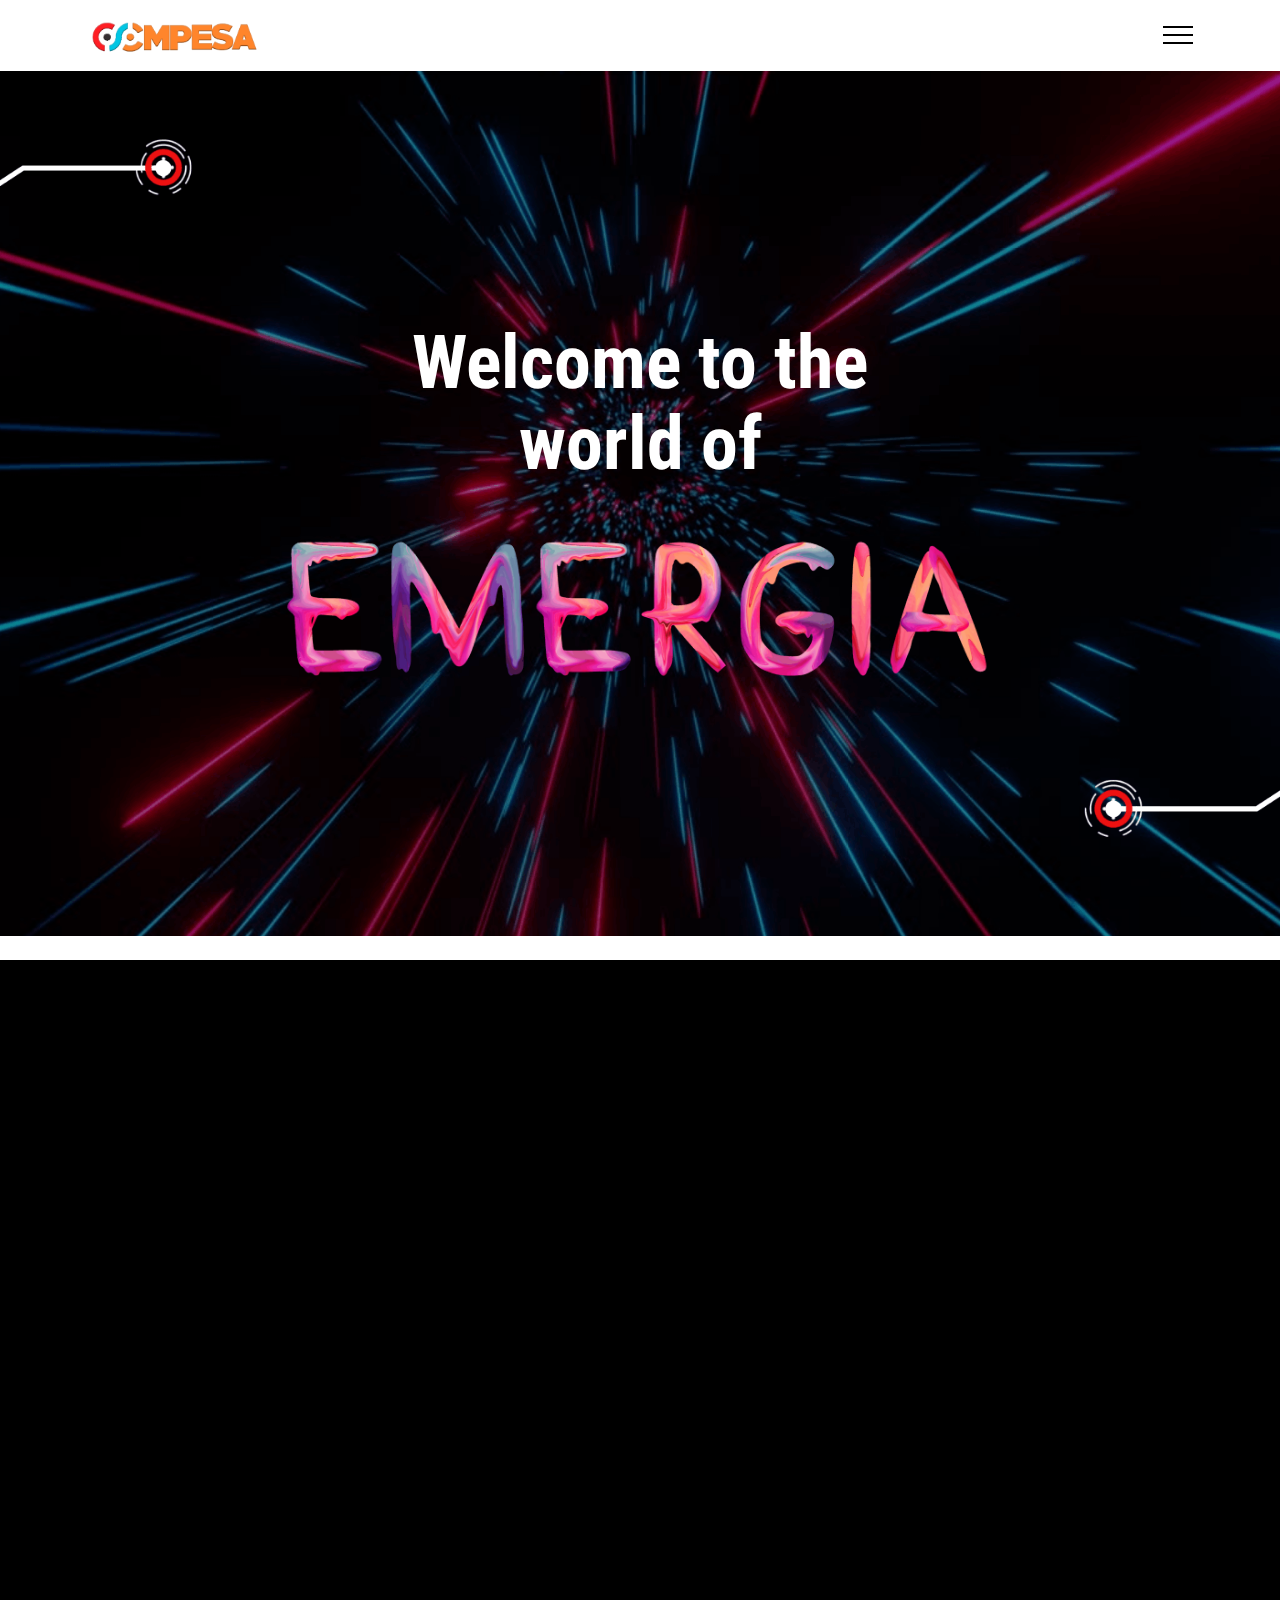
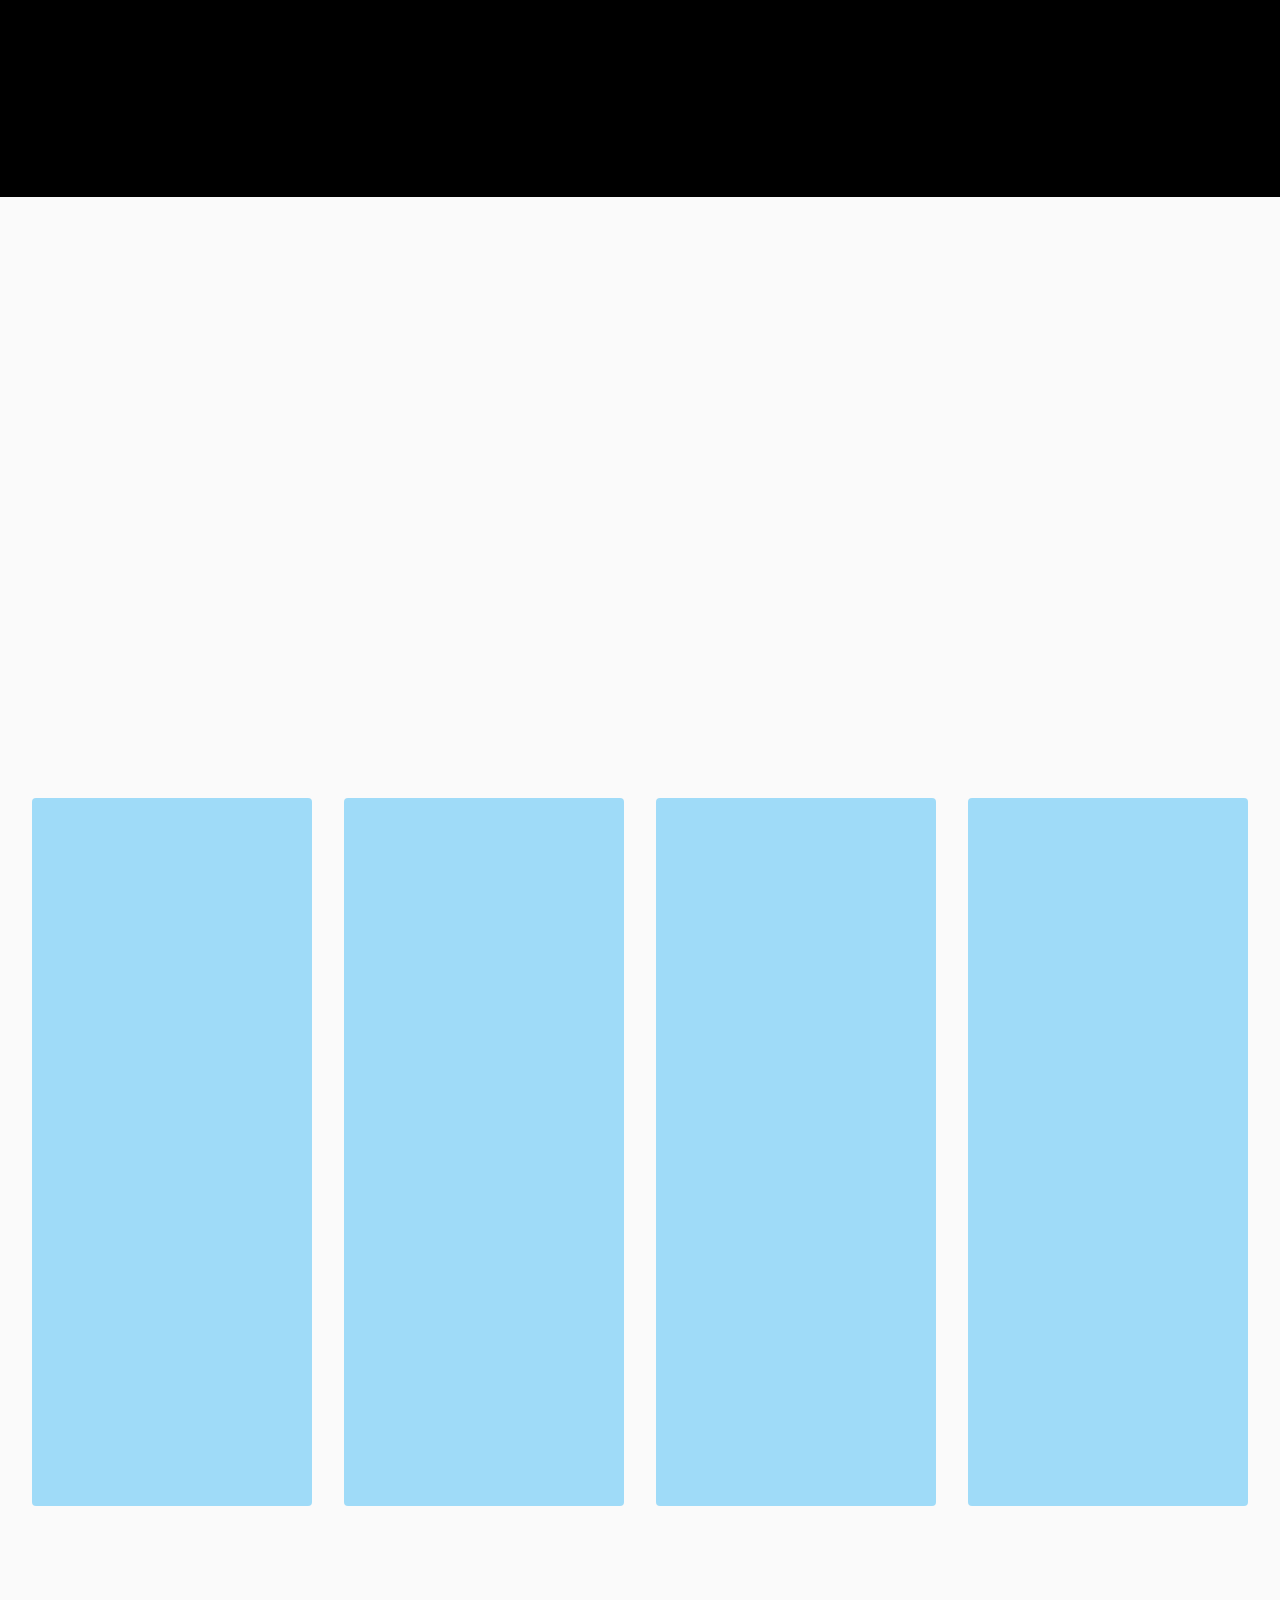
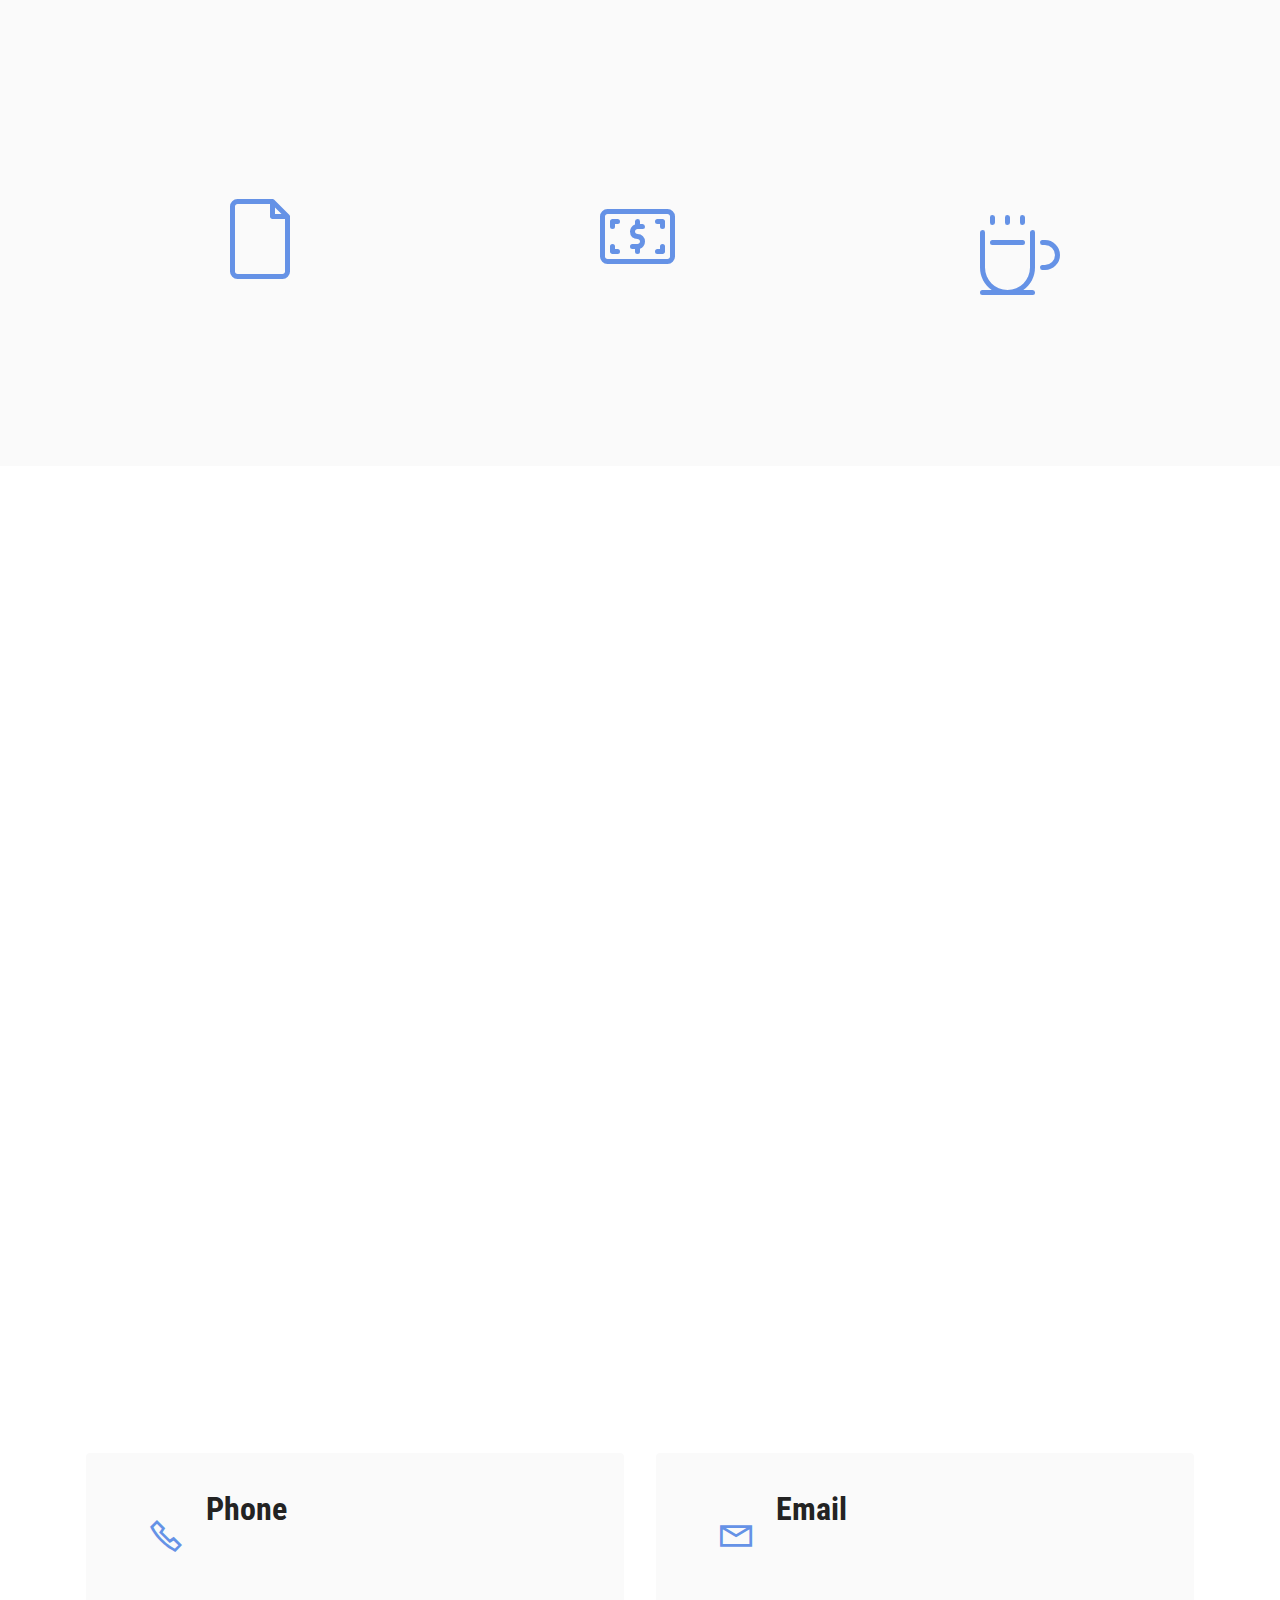
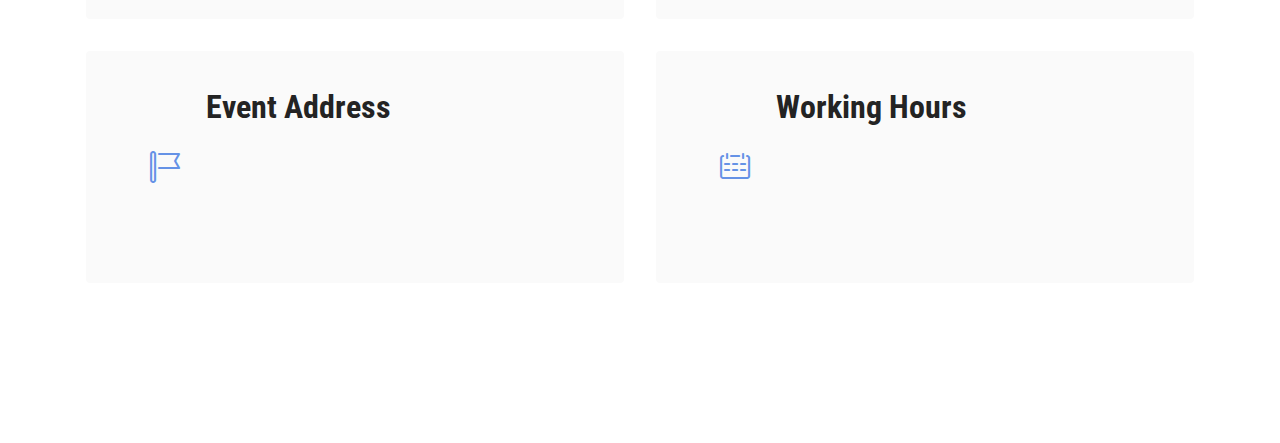
==== commit d8c2fa8a: "Update index.html" ====
--- a/index.html
+++ b/index.html
@@ -92,7 +92,7 @@
         <div class="row justify-content-center">
             <div class="col-12 col-lg-12">
                 <div class="image-wrapper">
-                    <img src="assets/images/emergia-brochure-1836x1224.png" alt="EMERGIA Brochure 2022">
+                    <img src="assets/images/Copy of EMERGIA Brochure.png" alt="EMERGIA Brochure 2022">
                     <p class="mbr-description mbr-fonts-style mt-2 align-center display-4">
                         EMERGIA BROCHURE 2022</p>
                 </div>
@@ -325,4 +325,4 @@
   
   <input name="animation" type="hidden">
   </body>
-</html>+</html>
